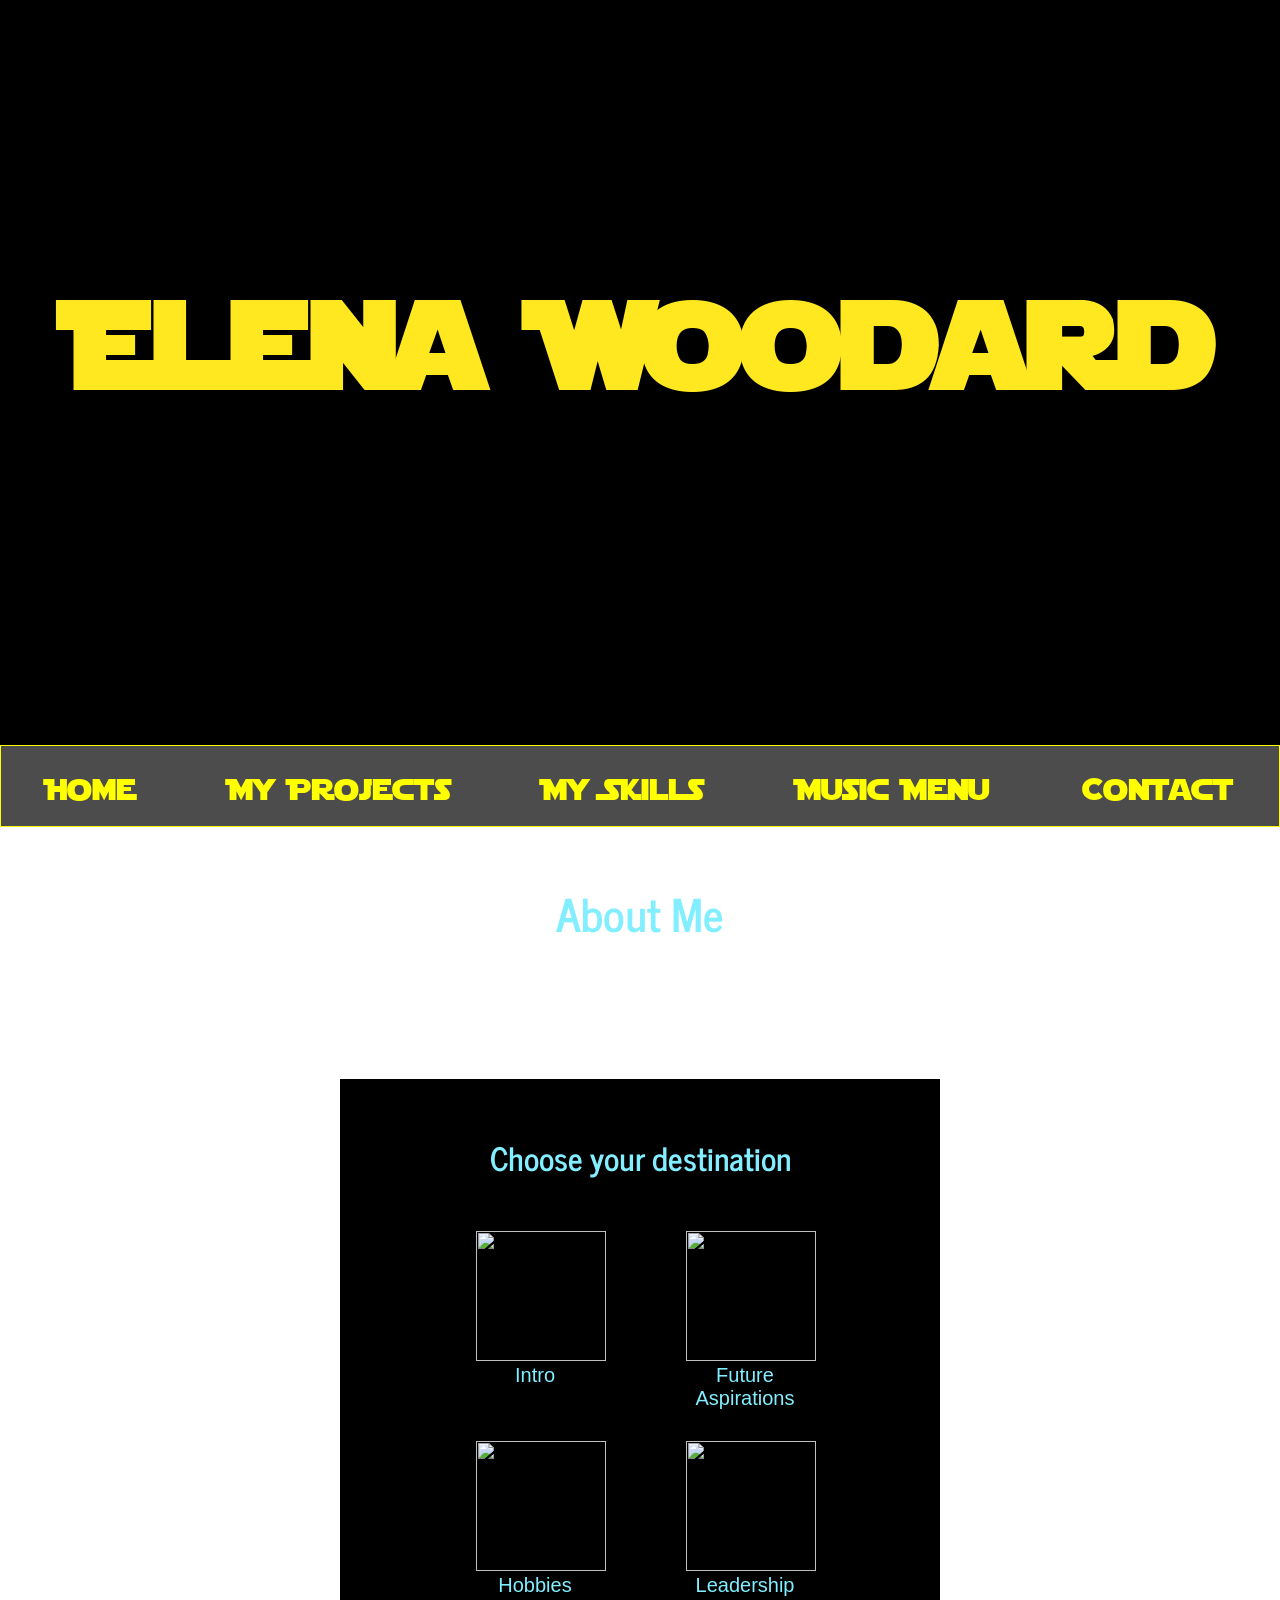
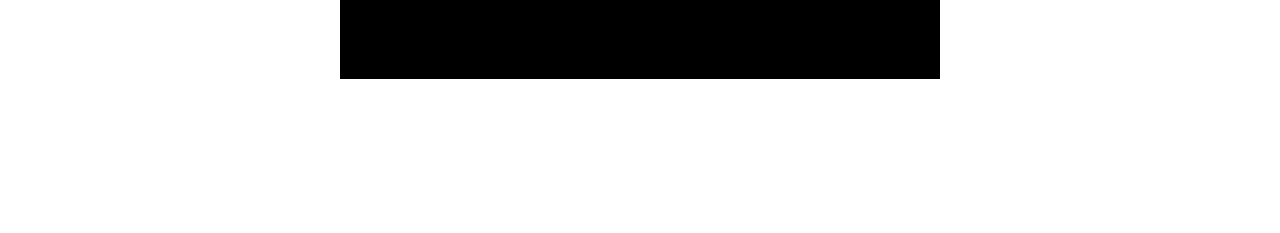
==== index.html @ 9b77328b "I added a picture, paragraph, and galaxy background to the upper section of the music menu. I also a" ====
<!DOCTYPE html>
<html>
    <head>
        <title>Elena's Star System</title>
        <link href="style.css" rel="stylesheet" type="text/css" />
        <link rel="preconnect" href="https://fonts.googleapis.com">
        <link rel="preconnect" href="https://fonts.gstatic.com" crossorigin>
        <link href="https://fonts.googleapis.com/css2?family=News+Cycle:wght@400;700&display=swap" rel="stylesheet">
    </head>
    <script defer src="script.js"></script>

    <body>
    <header>
        <h1 class="crawl">A long time ago in a galaxy far, far away...</h1>
        <h1 class="intro">Elena Woodard</h1>
    </header>
    <audio id="themeAudio">
        <source src="StarWarsTheme.mp3" type="audio/mpeg">
    </audio>
    <div class="navbar">
        <a class="navlink" href="index.html">Home</a>
        <a class="navlink" href="projects.html">My Projects</a>
        <a class="navlink" href="skills.html">My Skills</a>
        <a class="navlink" href="music.html">Music Menu</a>
        <a class="navlink" href="contact.html">Contact</a>
    </div>
</br>
    <h1 class="about">About Me</h1>
    <div class="starmap">
        <h1 class="destinationHeader">Choose your destination</h1>
    </br>
        <div class="starmapGrid">
            <button class="planetMustafar">
                <img src="https://holonet.imperialba.se/system/accounts/avatars/113/518/668/593/508/398/original/86c49f91ec657bc9.png">
                <span class="planetTag">Intro</span>
            </button>
            <button class="planetDeathStar">
                <img src="https://pngpix.com/images/hd/death-star-space-station-render-f3zigezsl8r755zq.jpg">
                <span class="planetTag">Future Aspirations</span>
            </button>
            <button class="planetTatooine">
                <img src="https://custom.swcombine.com/static/8/632-large-1675095606.png">
                <span class="planetTag">Hobbies</span>
            </button>
            <button class="planetNaboo">
                <img src="https://png.pngtree.com/png-vector/20231001/ourmid/pngtree-three-dimensional-3d-planet-earth-model-universe-decorative-pattern-cutout-png-image_10132295.png">
                <span class="planetTag">Leadership</span>
            </button>
        </div>

        <div class="mustafarScreen">
         </br>
         </br>
            <div class="mustafarContent">
            <img class="headshot" src="Elena Woodard_2.jpg">
           <div class="mustafarText">
            <h2>Hey, nice to meet you!</h2>
            <p>I'm Elena, an incoming senior at Signature School with a love for science and animals. This year, I'm trying my hand at computer science, a far cry from my normal work in biology and environmental science.</p>
           </div>
            </div>
        </br>
            <button class="backButtonMustafar">Go back</button>
        </div>

        <div class="deathStarScreen">
            <div class="deathStarContent">
            <img class="hellbender" src="hellbender-in-the-salamander-exhibit-of-the-tennessee-aquarium-1920x.jpg">
            <p>I plan on studying biology and environmental science in college before going on into a career in wildlife biology. I've already done some work in school, analyzing Indiana's dwindling eastern hellbender salamander population (pictured above).</p>
            </div>
        </br>
            <button class="backButtonDeathStar">Go back</button>
        </div>

        <div class="tatooineScreen">
            <div class="tatooineContent">
                <img class="gencon" src="gencon_2024.jpg">
                <p>On the side, I like to make my own costumes for Halloween and the annual GenCon in Indianapolis. Star Wars is a particular favorite of mine, as you can likely see by my themed portfolio.</p>
            </div>
        </br>
            <button class="backButtonTatooine">Go back</button>
        </div>

        <div class="nabooScreen">
            </br>
            </br>
            <div class="nabooContent">
            <img class="conservationHike" src="conservation_club_hike_2025.jpg">
            <p>At school, I'm the new vice president of our conservation club, where we raise money for local organizations, like Wesselman Woods, as well as global organizations, such as WaterAid. This marks my 4th year of active membership!</p>
            </div>
        </br>
            <button class="backButtonNaboo">Go back</button>
        </div>
    </div>
</br>
</br>
</br>
</body>
</html>
---- style.css ----
header {
    background-color: black;
    height: 325px;
    padding: 200px;
    margin: 0px;
    border: solid black 10px;
    color: #43a5cf;
    font-family: "News Cycle";
    font-size: 45px;
    text-align: left;
    position: relative;
}

.crawl {
    position: relative;
    top: -75px;
    opacity: 1;
    animation: fade-out 2s 5s forwards;
}

@keyframes fade-out {
    to {opacity: 0;}
}

@font-face {
    font-family: StarJedi;
    src: url('Starjedi.ttf') format('truetype');
    font-weight: normal;
    font-style: normal;
}

.intro {
    font-size: 120px;
    color: #ffe81f;
    text-align: center;
    opacity: 0;
    position: absolute;
    top: 150px;
    left: 0;
    right: 0;
    font-family: "StarJedi";
    animation: title-blast 0s 8s forwards;
}

@keyframes title-blast {
    to {opacity: 1;}
}

body {
    background-image: url('https://wallpapershome.com/images/pages/pic_v/27048.jpg');
    background-repeat: no-repeat;
    background-size: cover;
    background-position: center;
    background-attachment: scroll;
    min-height: 100vh;
    margin: 0px;
}

.navbar {
    background-color: rgba(0, 0, 0, 0.7);
    border: solid yellow 1px;
    height: 80px;
    color: yellow;
    display: flex;
    justify-content: space-around;
    align-items: center;
    font-family: "StarJedi";
}

.navlink {
    color: yellow;
    text-decoration: none;
    font-size: 30px;
    font-family: "StarJedi";
    opacity: 1;
    transition: color .3s ease-in-out;
}

.navlink:hover {
    color: #83EEFF;
}

.starmap {
    background-image: url('https://png.pngtree.com/png-vector/20241231/ourmid/pngtree-cybernetic-square-frame-digital-age-aesthetics-png-image_15002608.png');
    background-repeat: no-repeat;
    background-size: cover;
    color: #83EEFF;
    text-align:center;
    width: 800px;
    height: 800px;
    margin: 0 auto;
    padding: 100px;
    box-sizing: border-box;
    position: relative;
    padding: 130px;
    font-family: "News Cycle";
}

.starmap::before {
    content: '';
    position: absolute;
    top:100px;
    left: 100px;
    right: 100px;
    bottom: 100px;
    background-color: black;
    z-index: -1;
}

.about {
    color: #83EEFF;
    text-align: center;
    font-size: 45px;
    font-family: "News Cycle";
}

.starmapGrid {
    display: grid;
    grid-template-columns: repeat(2, 1fr);
    grid-template-rows: auto auto;
    gap: 80px;
    flex-wrap: wrap;
    justify-content: center;
    margin: 0 auto;
    width: fit-content;
}

.planetTag {
    font-size: 20px;
    color: #83EEFF;
}

.planetMustafar {
    width: 130px;
    height: 130px;
    background-color: transparent;
    border: none;
    text-align: center;
    transition: scale .3s ease-in-out;
}

.planetDeathStar {
    width: 130px;
    height: 130px;
    background-color: transparent;
    border: none;
    transition: scale .3s ease-in-out;
}

.planetTatooine {
    width: 130px;
    height: 130px;
    background-color: transparent;
    border: none;
    transition: scale .3s ease-in-out;
}

.planetNaboo {
    width: 130px;
    height: 130px;
    background-color: transparent;
    border: none;
    transition: scale .3s ease-in-out;
}

.planetMustafar img{
    width: 130px;
    height: 130px;
}

.planetDeathStar img{
    width: 130px;
    height: 130px;
}

.planetTatooine img{
    width: 130px;
    height: 130px;
}

.planetNaboo img{
    width: 130px;
    height: 130px;
}

.headshot {
    width: 250px;
    border: dashed #83EEFF 3px;
}

.mustafarScreen,
.deathStarScreen,
.nabooScreen,
.tatooineScreen {
    display: none;
}

.mustafarContent {
    display: flex;
    justify-content: center;
    margin: 0 auto;
    align-items: flex-start;
    gap: 20px;
}

.backButtonMustafar {
    font-size: 20px;
    width: 150px;
}

.mustafarText {
    display: flex;
    flex-direction: column;
    gap: 10px;
}

.mustafarText h2 {
    margin: 0;
    font-size: 30px;
}

.mustafarText p {
    margin: 0;
    font-size: 22px;
}

.hellbender {
    width: 350px;
    border: dashed #83EEFF 3px;
}

.deathStarContent h2 {
    font-size: 30px;
}

.deathStarContent p {
    font-size: 22px;
}

.backButtonDeathStar {
    font-size: 20px;
    width: 150px;
}

.gencon {
    width: 350px;
    border: dashed #83EEFF 3px;
}

.tatooineContent h2 {
    font-size: 30px;
}

.tatooineContent p {
    font-size: 22px;
}

.backButtonTatooine {
    font-size: 20px;
    width: 150px;
}

.conservationHike {
    width: 250px;
    border: dashed #83EEFF 3px;
}

.nabooContent {
    display: flex;
    justify-content: center;
    margin: 0 auto;
    align-items: flex-start;
    gap: 20px;
}

.nabooContent h2 {
    font-size: 30px;
}

.nabooContent p {
    font-size: 22px;
}

.backButtonNaboo {
    font-size: 20px;
    width: 150px;
}

.planetMustafar:hover {
    scale: 1.07;
}

.planetDeathStar:hover {
    scale: 1.07;
}

.planetTatooine:hover {
    scale: 1.07;
}

.planetNaboo:hover {
    scale: 1.07;
}

.contact {
    background-color: rgba(255, 255, 255, 0.7);
    height: 150px;
}

.projectScreen {
    align-items: center;
    text-align: center;
    display: flex;
    gap: 60px;
    justify-content: center;
    flex-wrap: wrap;
}

.projectBox {
    width: 375px;
    height: 450px;
    background-color: black;
    color: #83EEFF;
    align-items: center;
    text-align: center;
    padding: 20px;
    border-radius: 10px;
    transition: .4s box-shadow ease-in-out;
    transition: .4s scale ease-in-out;
}

.projectHeader {
    color: yellow;
    text-align: center;
    font-size: 42px;
}

.projectBox p {
    font-size: 25px;
}

.projectBox img{
    width: 375px;
    border-radius: 10px;
}

.projectBox:hover {
    scale: 1.03;
    box-shadow: 0px 0px 16px #83EEFF;
}

.skillScreen {
    align-items: center;
    text-align: center;
    display: flex;
    gap: 60px;
    justify-content: center;
    flex-wrap: wrap;
}

.skillBox {
    width: 325px;
    height: 450px;
    background-color: black;
    color: yellow;
    align-items: center;
    text-align: center;
    padding: 20px;
    border-radius: 10px;
    font-family: "StarJedi";
    font-size: 35px;
    transition: .4s box-shadow ease-in-out;
    transition: .4s scale ease-in-out;
}

.skillBox img {
    width: 300px;
    border-radius: 10px;
}

.skillBox:hover {
    scale: 1.03;
    box-shadow: 0px 0px 16px yellow;
}

.myMusic {
    color: #83EEFF;
    font-family: "News Cycle";
    text-align: center;
    background-color: black;
    height: 575px;
    margin: 0px;
    padding: 20px;
    background-image: url('galaxy_line.webp');
    background-repeat: no-repeat;
    opacity: 1;
    background-size: cover;
    background-position: center;
}

.myMusicContent {
    display: flex;
    justify-content: center;
    gap: 50px;
}

.myMusicContent img {
    width: 350px;
    border-radius: 10px;
}

.musicDivider {
    margin: 0px;
    border: solid #83EEFF 3px;
}

.violinParagraph {
    width: 550px;
    height: 325px;
    font-size: 25px;
    font-family: "News Cycle";
    border-radius: 10px;
    background-color: rgba(0, 0, 0, .7);
    padding: 40px;
    text-align: center;
}

.soundtrackMenu {
    color: #83EEFF;
    font-family: "News Cycle";
    text-align: center;
    height: 300px;
    margin: 0px;
    padding: 20px;
}
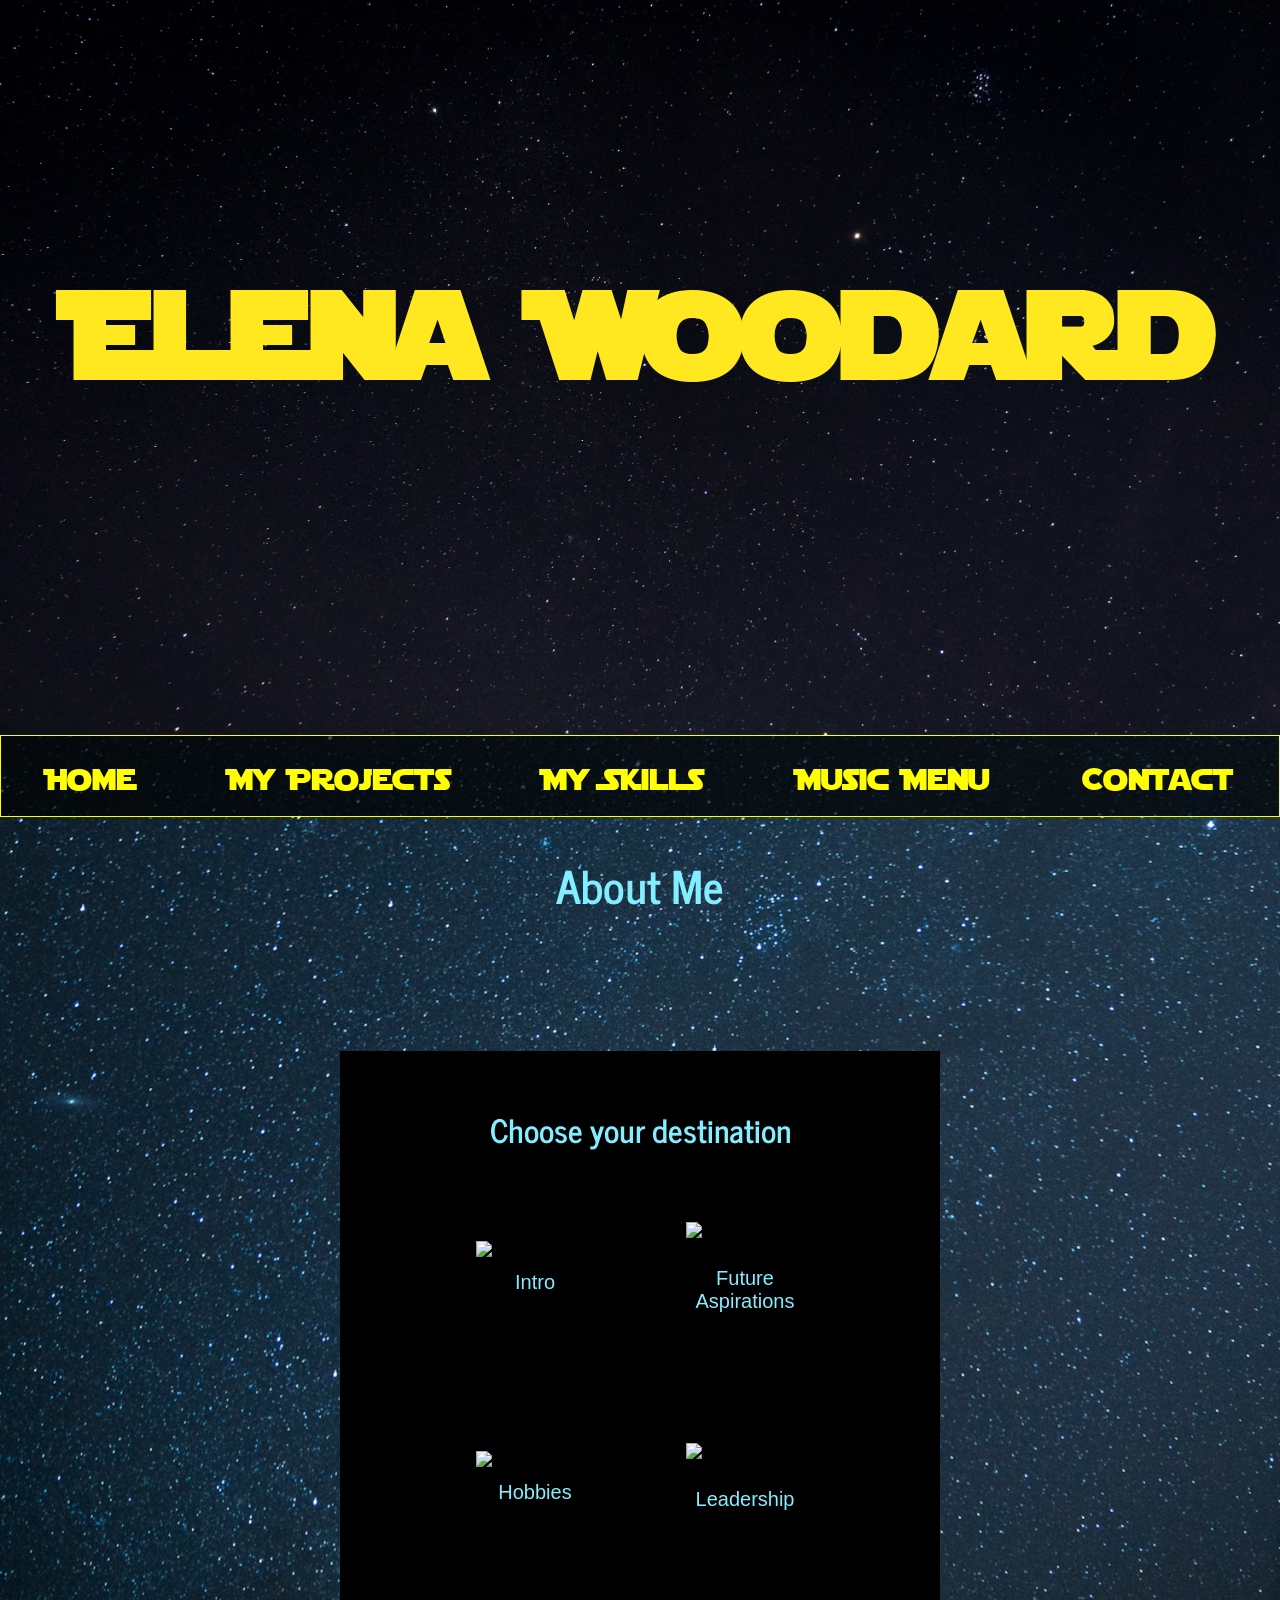
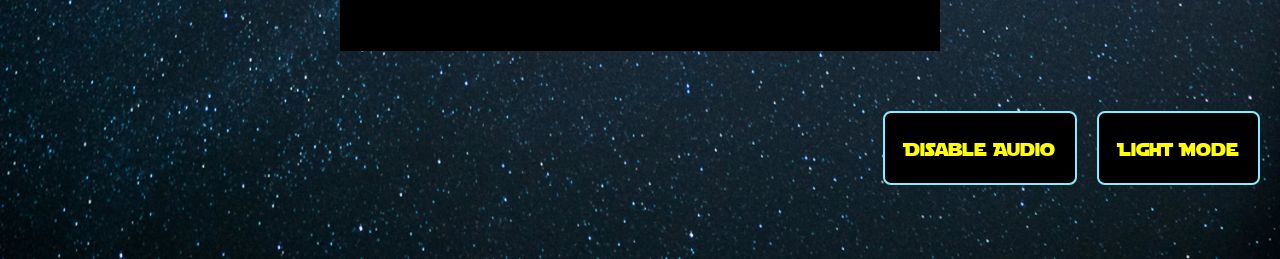
==== commit a9293374: "I finally got the music feature to play across the pages, and it can be played in the music menu!" ====
--- a/index.html
+++ b/index.html
@@ -10,40 +10,41 @@
     <script defer src="script.js"></script>
 
     <body>
-    <header>
+    <header class="movieScreen">
         <h1 class="crawl">A long time ago in a galaxy far, far away...</h1>
         <h1 class="intro">Elena Woodard</h1>
     </header>
-    <audio id="themeAudio">
+    <audio id="themeAudio" controls loop>
         <source src="StarWarsTheme.mp3" type="audio/mpeg">
     </audio>
     <div class="navbar">
-        <a class="navlink" href="index.html">Home</a>
-        <a class="navlink" href="projects.html">My Projects</a>
-        <a class="navlink" href="skills.html">My Skills</a>
-        <a class="navlink" href="music.html">Music Menu</a>
-        <a class="navlink" href="contact.html">Contact</a>
-    </div>
-</br>
+        <p class="homeNavlink">Home</p>
+        <p class="projectNavlink">My Projects</p>
+        <p class="skillNavlink">My Skills</p>
+        <p class="musicNavlink">Music Menu</p>
+        <p class="contactNavlink">Contact</p>
+    </div>
+
+<div class="homeBlock">
     <h1 class="about">About Me</h1>
     <div class="starmap">
         <h1 class="destinationHeader">Choose your destination</h1>
     </br>
         <div class="starmapGrid">
             <button class="planetMustafar">
-                <img src="https://holonet.imperialba.se/system/accounts/avatars/113/518/668/593/508/398/original/86c49f91ec657bc9.png">
+                <img alt="The red planet Mustafar" src="https://holonet.imperialba.se/system/accounts/avatars/113/518/668/593/508/398/original/86c49f91ec657bc9.png">
                 <span class="planetTag">Intro</span>
             </button>
             <button class="planetDeathStar">
-                <img src="https://pngpix.com/images/hd/death-star-space-station-render-f3zigezsl8r755zq.jpg">
+                <img alt="The Death Star in the process of being rebuilt" src="https://pngpix.com/images/hd/death-star-space-station-render-f3zigezsl8r755zq.jpg">
                 <span class="planetTag">Future Aspirations</span>
             </button>
             <button class="planetTatooine">
-                <img src="https://custom.swcombine.com/static/8/632-large-1675095606.png">
+                <img alt="The dusty desert planet Tatooine" src="https://custom.swcombine.com/static/8/632-large-1675095606.png">
                 <span class="planetTag">Hobbies</span>
             </button>
             <button class="planetNaboo">
-                <img src="https://png.pngtree.com/png-vector/20231001/ourmid/pngtree-three-dimensional-3d-planet-earth-model-universe-decorative-pattern-cutout-png-image_10132295.png">
+                <img alt="The blue and green planet Naboo" src="https://png.pngtree.com/png-vector/20231001/ourmid/pngtree-three-dimensional-3d-planet-earth-model-universe-decorative-pattern-cutout-png-image_10132295.png">
                 <span class="planetTag">Leadership</span>
             </button>
         </div>
@@ -52,7 +53,7 @@
          </br>
          </br>
             <div class="mustafarContent">
-            <img class="headshot" src="Elena Woodard_2.jpg">
+            <img alt="A headshot of Elena Woodard" class="headshot" src="Elena Woodard_2.jpg">
            <div class="mustafarText">
             <h2>Hey, nice to meet you!</h2>
             <p>I'm Elena, an incoming senior at Signature School with a love for science and animals. This year, I'm trying my hand at computer science, a far cry from my normal work in biology and environmental science.</p>
@@ -64,7 +65,7 @@
 
         <div class="deathStarScreen">
             <div class="deathStarContent">
-            <img class="hellbender" src="hellbender-in-the-salamander-exhibit-of-the-tennessee-aquarium-1920x.jpg">
+            <img alt="A brown salamander swimming in a tank" class="hellbender" src="hellbender-in-the-salamander-exhibit-of-the-tennessee-aquarium-1920x.jpg">
             <p>I plan on studying biology and environmental science in college before going on into a career in wildlife biology. I've already done some work in school, analyzing Indiana's dwindling eastern hellbender salamander population (pictured above).</p>
             </div>
         </br>
@@ -73,7 +74,7 @@
 
         <div class="tatooineScreen">
             <div class="tatooineContent">
-                <img class="gencon" src="gencon_2024.jpg">
+                <img alt="A girl wearing cosplay and posing with two other characters" class="gencon" src="gencon_2024.jpg">
                 <p>On the side, I like to make my own costumes for Halloween and the annual GenCon in Indianapolis. Star Wars is a particular favorite of mine, as you can likely see by my themed portfolio.</p>
             </div>
         </br>
@@ -84,13 +85,121 @@
             </br>
             </br>
             <div class="nabooContent">
-            <img class="conservationHike" src="conservation_club_hike_2025.jpg">
+            <img alt="A group of kids posing on a hiking trail" class="conservationHike" src="conservation_club_hike_2025.jpg">
             <p>At school, I'm the new vice president of our conservation club, where we raise money for local organizations, like Wesselman Woods, as well as global organizations, such as WaterAid. This marks my 4th year of active membership!</p>
             </div>
         </br>
             <button class="backButtonNaboo">Go back</button>
         </div>
     </div>
+</br>
+</br>
+</br>
+    <div class="featureMenu">
+            <button id="audioToggle" class="audioOff">Disable Audio</button>
+            <button id="modeToggle" class="lightMode">Light Mode</button>
+    </div>
+</div>
+
+<div class="projectBlock">
+    <h1 class="projectHeader">Here are the projects I've been working on!</h1>
+    </br>
+</br>
+    <div class="projectScreen">
+        <div class="projectBox">
+            <img alt="A website page displaying a service dog on the cover" class="projectPic" src="Screenshot 2026-06-26 155503.png">
+            <h2 class="projectName">City Service Dog Initiative</h2>
+            <p class="projectDescription">The front page for a website that advocates for the rights of service dog owners. No relation to an actual organization. This project utilizes HTML and CSS.</p>
+        </div>
+
+        <div class="projectBox">
+            <img alt="A videogame screen displaying a Pokemon" class="projectPic" src="Screenshot 2026-06-26 152902.png">
+            <h2 class="projectName">Pokemon: Catapult Edition</h2>
+            <p class="projectDescription">A mesh between a choose-your-own-adventure game and a Pokemon battle simulator! Choose your Pokemon and defeat your rival. This project utilizes HTML, CSS, and Javascript.</p>
+        </div>
+
+        <div class="projectBox">
+            <img alt="A buzzfeed quiz with a Star Wars theme" class="projectPic" src="Screenshot 2026-06-29 124651.png">
+            <h2 class="projectName">Lightsaber Color Quiz</h2>
+            <p class="projectDescription">Have you ever wondered what kind of lightsaber color you would have? Well, all you have to do is answer five questions to find out! This project utilizes HTML, CSS, and Javascript.</p>
+        </div>
+    </div>
+    </br>
+    </br>
+    </br>
+</div>
+
+<div class="skillBlock">
+    <h1>Just a few of the skills I've accumulated over the course of the Catapult internship</h1>
+</br>
+    <div class="skillScreen">
+        <div class="skillBox">
+            <img alt="The HTML logo" class="skillIcon" src="htmlLogo.png">
+            <h2 class="skillName">HTML</h2>
+        </div>
+
+        <div class="skillBox">
+            <img alt="The CSS logo" class="skillIcon" src="cssLogo.png">
+            <h2 class="skillName">CSS</h2>
+        </div>
+
+        <div class="skillBox">
+            <img alt="The Javascript logo" class="skillIcon" src="js-javascript-round-logo-icon-png-7017516947717339mnyf7eumy-removebg-preview.png">
+            <h2 class="skillName">Javascript</h2>
+        </div>
+    </div>
+</div>
+
+<div class="musicBlock">
+    <div class="myMusic">
+        <h1>On top of being a scientist, I'm also a passionate violinist!</h1>
+    </br>
+        <div class="myMusicContent">
+            <img alt="A girl playing the violin with an orchestra" src="EPYO_playing.jpg">
+            <p class="violinParagraph">I've been playing violin since I was 5 years old, and it's such an important part of my life. While I play for my school orchestra during the week, I also participate in the Evansville Philharmonic Youth Orchestra. The most recent addition to my orchestral activities is the Evansville Youth Music Collective, a student-run organization in which we visit nursing homes to put on concerts, giving donations to fund Alzheimer's research.</p>
+        </div>
+    </br>
+    </div>
+    <hr class="musicDivider">
+
+    <div class="soundtrackMenu">
+        <h1>What's the best part of the Star Wars films? The music!</h1>
+        <p>Click here to check out some pieces from my favorite soundtracks.</p>
+        <div class="soundtrackButtons">
+            <button class="soundtrackButton1">
+                <img alt="The outline of the Millenium Falcon, a spaceship" src="falconIcon.png">
+                <h3 class="soundtrackHeader1">Currently playing...</h3>
+            </button>
+            <button class="soundtrackButton2">
+                <img alt="The outline of Darth Vader's helmet" src="Darth-Vader-icon.png">
+                <h3 class="soundtrackHeader2">Battle of the Heroes</h3>
+            </button>
+            <button class="soundtrackButton3">
+                <img alt="The outline of R2D2, a robot" src="r2d2Icon.png">
+                <h3 class="soundtrackHeader3">Princess Leia's Theme</h3>
+            </button>
+            <button class="soundtrackButton4">
+                <img alt="The outline of BB8, a robot" src="bb8-Icon.png">
+                <h3 class="soundtrackHeader4">Rey's Theme</h3>
+            </button>
+        </div>
+    </div>
+</div>
+
+<div class="contactBlock">
+    <h1>Want to reach out?</h1>
+    <div class="contactScreen">
+        <div class="contactForm">
+        <h4>Name (first and last)</h4>
+        <input type="text" class="nameInput" placeholder="Ex: Leia Organa"></input>
+        <h4>Email</h4>
+        <input type="text" class="emailInput" placeholder="Ex: LeiaOrgana@gmail.com"></input>
+        <h4>Message</h4>
+        <input type="text" class="messageInput" placeholder="Ex: Help me Obi-Wan Kenobi, you're my only hope."></input>
+        </div>
+    </div>
+</div>
+
 </br>
 </br>
 </br>
--- a/style.css
+++ b/style.css
@@ -1,9 +1,11 @@
 header {
     background-color: black;
-    height: 325px;
+    background-image: url('starrysky.avif');
+    background-repeat: no-repeat;
+    background-size: cover;
+    height: 335px;
     padding: 200px;
     margin: 0px;
-    border: solid black 10px;
     color: #43a5cf;
     font-family: "News Cycle";
     font-size: 45px;
@@ -46,8 +48,12 @@
     to {opacity: 1;}
 }
 
+audio {
+    display: none;
+}
+
 body {
-    background-image: url('https://wallpapershome.com/images/pages/pic_v/27048.jpg');
+    background-image: url('star1.avif');
     background-repeat: no-repeat;
     background-size: cover;
     background-position: center;
@@ -56,6 +62,14 @@
     margin: 0px;
 }
 
+.projectBlock,
+.skillBlock,
+.musicBlock,
+.contactBlock {
+    display: none;
+    margin: 0px;
+}
+
 .navbar {
     background-color: rgba(0, 0, 0, 0.7);
     border: solid yellow 1px;
@@ -65,9 +79,10 @@
     justify-content: space-around;
     align-items: center;
     font-family: "StarJedi";
-}
-
-.navlink {
+    margin: 0px;
+}
+
+.homeNavlink {
     color: yellow;
     text-decoration: none;
     font-size: 30px;
@@ -76,7 +91,59 @@
     transition: color .3s ease-in-out;
 }
 
-.navlink:hover {
+.projectNavlink {
+    color: yellow;
+    text-decoration: none;
+    font-size: 30px;
+    font-family: "StarJedi";
+    opacity: 1;
+    transition: color .3s ease-in-out;
+}
+
+.skillNavlink {
+    color: yellow;
+    text-decoration: none;
+    font-size: 30px;
+    font-family: "StarJedi";
+    opacity: 1;
+    transition: color .3s ease-in-out;
+}
+
+.musicNavlink {
+    color: yellow;
+    text-decoration: none;
+    font-size: 30px;
+    font-family: "StarJedi";
+    opacity: 1;
+    transition: color .3s ease-in-out;
+}
+
+.contactNavlink {
+    color: yellow;
+    text-decoration: none;
+    font-size: 30px;
+    font-family: "StarJedi";
+    opacity: 1;
+    transition: color .3s ease-in-out;
+}
+
+.homeNavlink:hover {
+    color: #83EEFF;
+}
+
+.projectNavlink:hover {
+    color: #83EEFF;
+}
+
+.skillNavlink:hover {
+    color: #83EEFF;
+}
+
+.musicNavlink:hover {
+    color: #83EEFF;
+}
+
+.contactNavlink:hover {
     color: #83EEFF;
 }
 
@@ -302,9 +369,38 @@
     scale: 1.07;
 }
 
-.contact {
-    background-color: rgba(255, 255, 255, 0.7);
-    height: 150px;
+.homeBlock {
+    position: relative;
+}
+
+.featureMenu {
+    position: absolute;
+    bottom: 20px;
+    right: 20px;
+    display: flex;
+    gap: 20px;
+}
+
+.audioOff,
+.lightMode {
+    padding: 20px;
+    border-radius: 8px;
+    border: solid #83EEFF 2px;
+    background-color: black;
+    color: yellow;
+    font-family: "StarJedi";
+    font-size: 18px;
+}
+
+.audioOn,
+.darkMode {
+    padding: 20px;
+    border-radius: 8px;
+    border: solid #83EEFF 2px;
+    background-color: black;
+    color: yellow;
+    font-family: "StarJedi";
+    font-size: 18px;
 }
 
 .projectScreen {
@@ -429,7 +525,79 @@
     color: #83EEFF;
     font-family: "News Cycle";
     text-align: center;
-    height: 300px;
+    height: 400px;
     margin: 0px;
     padding: 20px;
+}
+
+.soundtrackButtons {
+    display: flex;
+    justify-content: center;
+    gap: 40px;
+}
+
+.soundtrackButton1 {
+    padding: 20px;
+    width: 200px;
+    height: 265px;
+    background-color: rgba(255, 255, 255, .7);
+    border-radius: 10px;
+    font-size: 18px;
+    transition: .3s box-shadow ease-in-out;
+    transition: .3s scale ease-in-out;
+    color: red;
+}
+
+.soundtrackButton2,
+.soundtrackButton3,
+.soundtrackButton4 {
+    padding: 20px;
+    width: 200px;
+    height: 265px;
+    background-color: rgba(255, 255, 255, .7);
+    border-radius: 10px;
+    font-size: 18px;
+    transition: .3s box-shadow ease-in-out;
+    transition: .3s scale ease-in-out;
+}
+
+.soundtrackButton1:hover,
+.soundtrackButton2:hover,
+.soundtrackButton3:hover,
+.soundtrackButton4:hover {
+    scale: 1.03;
+    box-shadow: 0px 0px 16px #83EEFF;
+}
+
+.soundtrackButton1 img,
+.soundtrackButton2 img,
+.soundtrackButton3 img,
+.soundtrackButton4 img {
+    width: auto;
+    height: 150px;
+}
+
+.contactForm {
+    width: 800px;
+    height: 485px;
+    font-size: 18px;
+    font-family: "News Cycle";
+    border-radius: 10px;
+    background-color: rgba(255, 255, 255, .7);
+    padding: 25px;
+    margin: 0 auto;
+}
+
+.nameInput,
+.emailInput {
+    width: 475px;
+    height: auto;
+    font-size: 14px;
+}
+
+.messageInput {
+    display: block;
+    width: 475px;
+    height: auto;
+    font-size: 14px;
 }
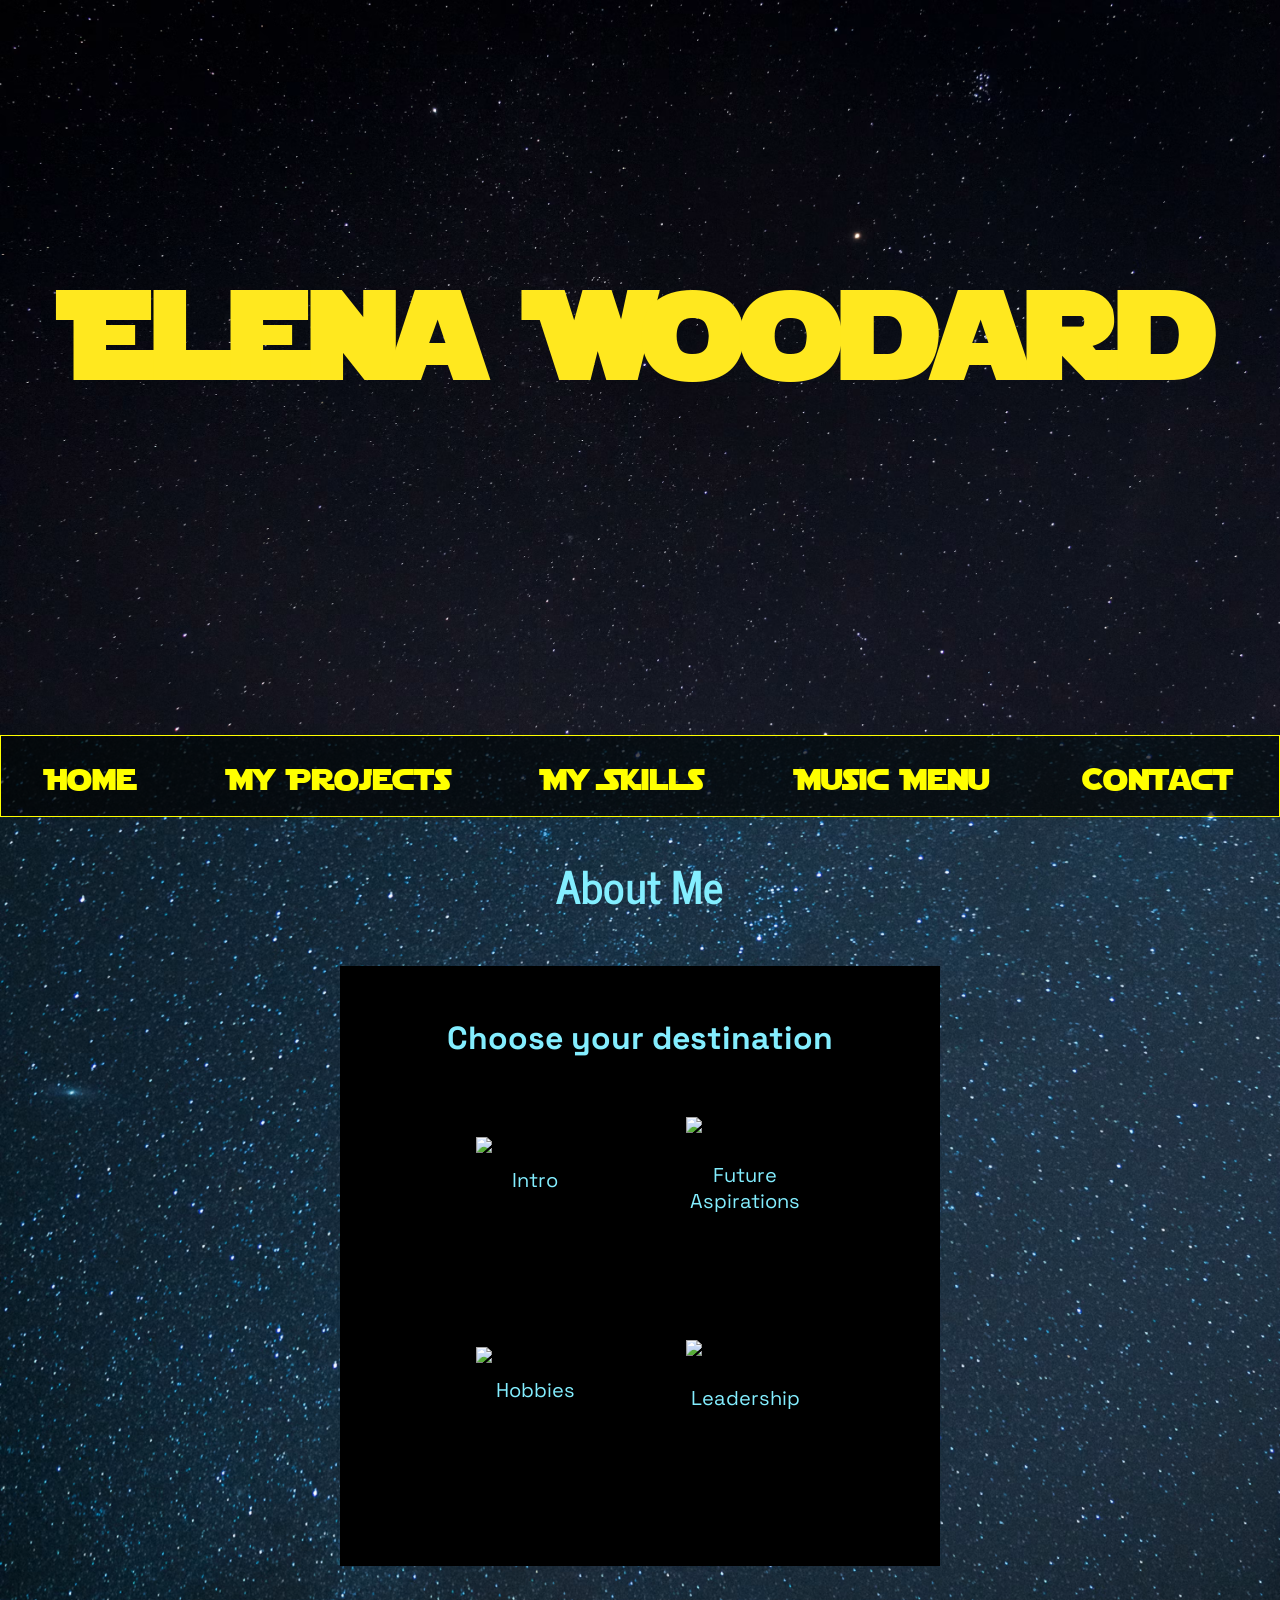
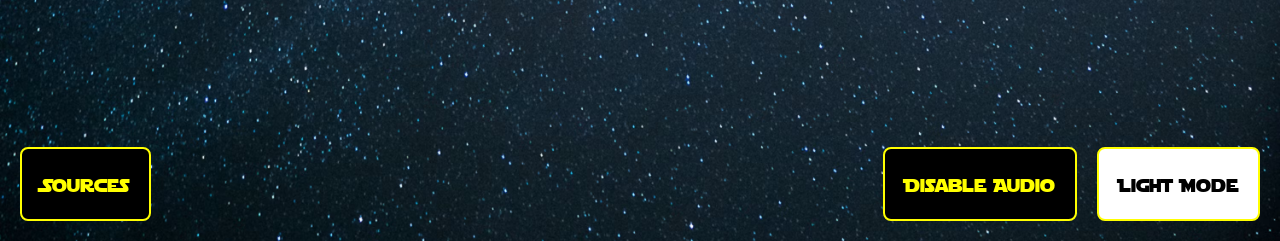
==== commit 31d9804d: "I made progress towards adding a light mode and dark mode, and I almost finished the contact page." ====
--- a/index.html
+++ b/index.html
@@ -6,6 +6,7 @@
         <link rel="preconnect" href="https://fonts.googleapis.com">
         <link rel="preconnect" href="https://fonts.gstatic.com" crossorigin>
         <link href="https://fonts.googleapis.com/css2?family=News+Cycle:wght@400;700&display=swap" rel="stylesheet">
+        <link href="https://fonts.googleapis.com/css2?family=Space+Grotesk:wght@300..700&display=swap" rel="stylesheet">
     </head>
     <script defer src="script.js"></script>
 
@@ -94,11 +95,16 @@
     </div>
 </br>
 </br>
-</br>
+    <button class="citeButton">Sources</button>
     <div class="featureMenu">
-            <button id="audioToggle" class="audioOff">Disable Audio</button>
+            <button class="audioOff">Disable Audio</button>
+            <button class="audioOn">Enable Audio</button>
             <button id="modeToggle" class="lightMode">Light Mode</button>
-    </div>
+            <button class="darkMode">Dark Mode</button>
+    </div>
+</br>
+</br>
+</br>
 </div>
 
 <div class="projectBlock">
@@ -106,23 +112,29 @@
     </br>
 </br>
     <div class="projectScreen">
+        <a class="projectLink" href="https://ewoodard927.github.io/city-service-dog-initiative/">
         <div class="projectBox">
             <img alt="A website page displaying a service dog on the cover" class="projectPic" src="Screenshot 2026-06-26 155503.png">
             <h2 class="projectName">City Service Dog Initiative</h2>
             <p class="projectDescription">The front page for a website that advocates for the rights of service dog owners. No relation to an actual organization. This project utilizes HTML and CSS.</p>
         </div>
-
+        </a>
+
+        <a class="projectLink" href="https://ewoodard927.github.io/pokemon-catapult-edition/">
         <div class="projectBox">
             <img alt="A videogame screen displaying a Pokemon" class="projectPic" src="Screenshot 2026-06-26 152902.png">
             <h2 class="projectName">Pokemon: Catapult Edition</h2>
             <p class="projectDescription">A mesh between a choose-your-own-adventure game and a Pokemon battle simulator! Choose your Pokemon and defeat your rival. This project utilizes HTML, CSS, and Javascript.</p>
         </div>
-
+        </a>
+
+        <a class="projectLink" href="https://ewoodard927.github.io/lightsaber-color-quiz/">
         <div class="projectBox">
             <img alt="A buzzfeed quiz with a Star Wars theme" class="projectPic" src="Screenshot 2026-06-29 124651.png">
             <h2 class="projectName">Lightsaber Color Quiz</h2>
             <p class="projectDescription">Have you ever wondered what kind of lightsaber color you would have? Well, all you have to do is answer five questions to find out! This project utilizes HTML, CSS, and Javascript.</p>
         </div>
+        </a>
     </div>
     </br>
     </br>
@@ -130,7 +142,7 @@
 </div>
 
 <div class="skillBlock">
-    <h1>Just a few of the skills I've accumulated over the course of the Catapult internship</h1>
+    <h1 class="skillHeader">Here are the computer languages I'm proficient in.</h1>
 </br>
     <div class="skillScreen">
         <div class="skillBox">
@@ -148,6 +160,9 @@
             <h2 class="skillName">Javascript</h2>
         </div>
     </div>
+</br>
+</br>
+</br>
 </div>
 
 <div class="musicBlock">
@@ -183,25 +198,36 @@
                 <h3 class="soundtrackHeader4">Rey's Theme</h3>
             </button>
         </div>
+        <p class="audioAlert">Your audio has been disabled. Enable your audio to listen to the available soundtracks.</p>
     </div>
 </div>
 
 <div class="contactBlock">
-    <h1>Want to reach out?</h1>
+</br>
     <div class="contactScreen">
         <div class="contactForm">
         <h4>Name (first and last)</h4>
-        <input type="text" class="nameInput" placeholder="Ex: Leia Organa"></input>
+        <textarea type="text" class="nameInput" placeholder="Ex: Leia Organa"></textarea>
         <h4>Email</h4>
-        <input type="text" class="emailInput" placeholder="Ex: LeiaOrgana@gmail.com"></input>
+        <textarea type="text" class="emailInput" placeholder="Ex: LeiaOrgana@gmail.com"></textarea>
+        <form action="mailto:ElenaWoodard27@gmail.com? &body=" method="post" enctyle="text/plain">
         <h4>Message</h4>
-        <input type="text" class="messageInput" placeholder="Ex: Help me Obi-Wan Kenobi, you're my only hope."></input>
-        </div>
-    </div>
-</div>
-
-</br>
-</br>
-</br>
+        <textarea type="text" class="messageInput" placeholder="Ex: Help me Obi-Wan Kenobi, you're my only hope."></textarea>
+        </br>
+        <button class="sendEmail">Send</button>
+        </form>
+        </div>
+        <div class="contactInfo">
+            <img alt="Princess Leia giving Death Star plans to R2D2" src="leia_r2d2.webp">
+            <h1>Don't hesitate to reach out!</h1>
+            <p>Phone: (812)660-2695</p>
+            <p>Email: ElenaWoodard27@gmail.com</p>
+            <p>Github: <a href="https://github.com/EWoodard927">My Github</a></p>
+        </div>
+    </div>
+</br>
+</br>
+</br>
+</div>
 </body>
 </html>
--- a/style.css
+++ b/style.css
@@ -159,8 +159,9 @@
     padding: 100px;
     box-sizing: border-box;
     position: relative;
+    bottom: 85px;
     padding: 130px;
-    font-family: "News Cycle";
+    font-family: "Space Grotesk";
 }
 
 .starmap::before {
@@ -195,6 +196,7 @@
 .planetTag {
     font-size: 20px;
     color: #83EEFF;
+    font-family: "Space Grotesk";
 }
 
 .planetMustafar {
@@ -279,6 +281,7 @@
     display: flex;
     flex-direction: column;
     gap: 10px;
+    font-family: "Space Grotesk";
 }
 
 .mustafarText h2 {
@@ -298,10 +301,12 @@
 
 .deathStarContent h2 {
     font-size: 30px;
+    font-family: "Space Grotesk";
 }
 
 .deathStarContent p {
     font-size: 22px;
+    font-family: "Space Grotesk";
 }
 
 .backButtonDeathStar {
@@ -316,10 +321,12 @@
 
 .tatooineContent h2 {
     font-size: 30px;
+    font-family: "Space Grotesk";
 }
 
 .tatooineContent p {
     font-size: 22px;
+    font-family: "Space Grotesk";
 }
 
 .backButtonTatooine {
@@ -338,6 +345,7 @@
     margin: 0 auto;
     align-items: flex-start;
     gap: 20px;
+    font-family: "Space Grotesk";
 }
 
 .nabooContent h2 {
@@ -374,33 +382,80 @@
 }
 
 .featureMenu {
+    display: flex;
     position: absolute;
     bottom: 20px;
     right: 20px;
-    display: flex;
     gap: 20px;
+}
+
+.citeButton {
+    position: absolute;
+    bottom: 20px;
+    left: 20px;
+    padding: 20px;
+    border-radius: 8px;
+    border: solid yellow 2px;
+    background-color: black;
+    color: yellow;
+    font-family: "StarJedi";
+    font-size: 18px;
+    transition: .4s box-shadow ease-in-out;
+    transition: .4s scale ease-in-out;
 }
 
 .audioOff,
 .lightMode {
     padding: 20px;
     border-radius: 8px;
-    border: solid #83EEFF 2px;
-    background-color: black;
-    color: yellow;
+    border: solid yellow 2px;
     font-family: "StarJedi";
     font-size: 18px;
+    transition: .4s box-shadow ease-in-out;
+    transition: .4s scale ease-in-out;
+}
+
+.audioOff {
+    background-color: black;
+    color: yellow;
+}
+
+.lightMode {
+    background-color: white;
+    color: black;
 }
 
 .audioOn,
 .darkMode {
     padding: 20px;
     border-radius: 8px;
-    border: solid #83EEFF 2px;
+    border: solid yellow 2px;
     background-color: black;
     color: yellow;
     font-family: "StarJedi";
     font-size: 18px;
+    display: none;
+    transition: .4s box-shadow ease-in-out;
+    transition: .4s scale ease-in-out;
+}
+
+.darkMode {
+    display: "none";
+}
+
+.audioOff:hover,
+.lightMode:hover,
+.audioOn:hover,
+.darkMode:hover,
+.citeButton:hover {
+    scale: 1.03;
+    box-shadow: 0px 0px 16px yellow;
+}
+
+.audioAlert {
+    display: none;
+    color: red;
+    font-family: "Space Grotesk";
 }
 
 .projectScreen {
@@ -423,21 +478,24 @@
     border-radius: 10px;
     transition: .4s box-shadow ease-in-out;
     transition: .4s scale ease-in-out;
+    font-family: "Space Grotesk";
 }
 
 .projectHeader {
     color: yellow;
     text-align: center;
     font-size: 42px;
+    font-family: "Space Grotesk";
 }
 
 .projectBox p {
-    font-size: 25px;
+    font-size: 22px;
 }
 
 .projectBox img{
     width: 375px;
     border-radius: 10px;
+    border: solid black 3px;
 }
 
 .projectBox:hover {
@@ -445,6 +503,10 @@
     box-shadow: 0px 0px 16px #83EEFF;
 }
 
+.projectLink {
+    text-decoration: none;
+}
+
 .skillScreen {
     align-items: center;
     text-align: center;
@@ -454,6 +516,13 @@
     flex-wrap: wrap;
 }
 
+.skillHeader {
+    color: yellow;
+    text-align: center;
+    font-size: 42px;
+    font-family: "Space Grotesk";
+}
+
 .skillBox {
     width: 325px;
     height: 450px;
@@ -481,7 +550,7 @@
 
 .myMusic {
     color: #83EEFF;
-    font-family: "News Cycle";
+    font-family: "Space Grotesk";
     text-align: center;
     background-color: black;
     height: 575px;
@@ -514,7 +583,7 @@
     width: 550px;
     height: 325px;
     font-size: 25px;
-    font-family: "News Cycle";
+    font-family: "Space Grotesk";
     border-radius: 10px;
     background-color: rgba(0, 0, 0, .7);
     padding: 40px;
@@ -523,11 +592,19 @@
 
 .soundtrackMenu {
     color: #83EEFF;
-    font-family: "News Cycle";
-    text-align: center;
-    height: 400px;
+    font-family: "Space Grotesk";;
+    text-align: center;
+    height: 500px;
     margin: 0px;
     padding: 20px;
+}
+
+.soundtrackMenu h1 {
+    font-size: 38px;
+}
+
+.soundtrackMenu p {
+    font-size: 25px;
 }
 
 .soundtrackButtons {
@@ -539,10 +616,10 @@
 .soundtrackButton1 {
     padding: 20px;
     width: 200px;
-    height: 265px;
+    height: 275px;
     background-color: rgba(255, 255, 255, .7);
     border-radius: 10px;
-    font-size: 18px;
+    font-size: 20px;
     transition: .3s box-shadow ease-in-out;
     transition: .3s scale ease-in-out;
     color: red;
@@ -553,10 +630,10 @@
 .soundtrackButton4 {
     padding: 20px;
     width: 200px;
-    height: 265px;
+    height: 275px;
     background-color: rgba(255, 255, 255, .7);
     border-radius: 10px;
-    font-size: 18px;
+    font-size: 20px;
     transition: .3s box-shadow ease-in-out;
     transition: .3s scale ease-in-out;
 }
@@ -577,15 +654,54 @@
     height: 150px;
 }
 
-.contactForm {
-    width: 800px;
-    height: 485px;
+.contactBlock {
+    height: 700px;
+}
+
+.contactScreen {
+    width: 900px;
+    height: 600px;
     font-size: 18px;
-    font-family: "News Cycle";
+    font-family: "Space Grotesk";
     border-radius: 10px;
     background-color: rgba(255, 255, 255, .7);
     padding: 25px;
     margin: 0 auto;
+    display: flex;
+    gap: 30px;
+}
+
+.contactForm {
+    width: 500px;
+}
+
+.sendEmail {
+    padding: 20px;
+    border-radius: 8px;
+    border: solid yellow 2px;
+    background-color: black;
+    color: yellow;
+    font-family: "StarJedi";
+    font-size: 18px;
+    transition: .4s box-shadow ease-in-out;
+    transition: .4s scale ease-in-out;
+    align-items: center;
+    text-align: center;
+}
+
+.sendEmail:hover {
+    scale: 1.03;
+    box-shadow: 0px 0px 16px yellow;
+}
+
+.contactInfo {
+    display: column;
+}
+
+.contactInfo img {
+    width: 375px;
+    align-items: center;
+    text-align: center;
 }
 
 .nameInput,
@@ -598,6 +714,6 @@
 .messageInput {
     display: block;
     width: 475px;
-    height: auto;
+    height: 200px;
     font-size: 14px;
 }
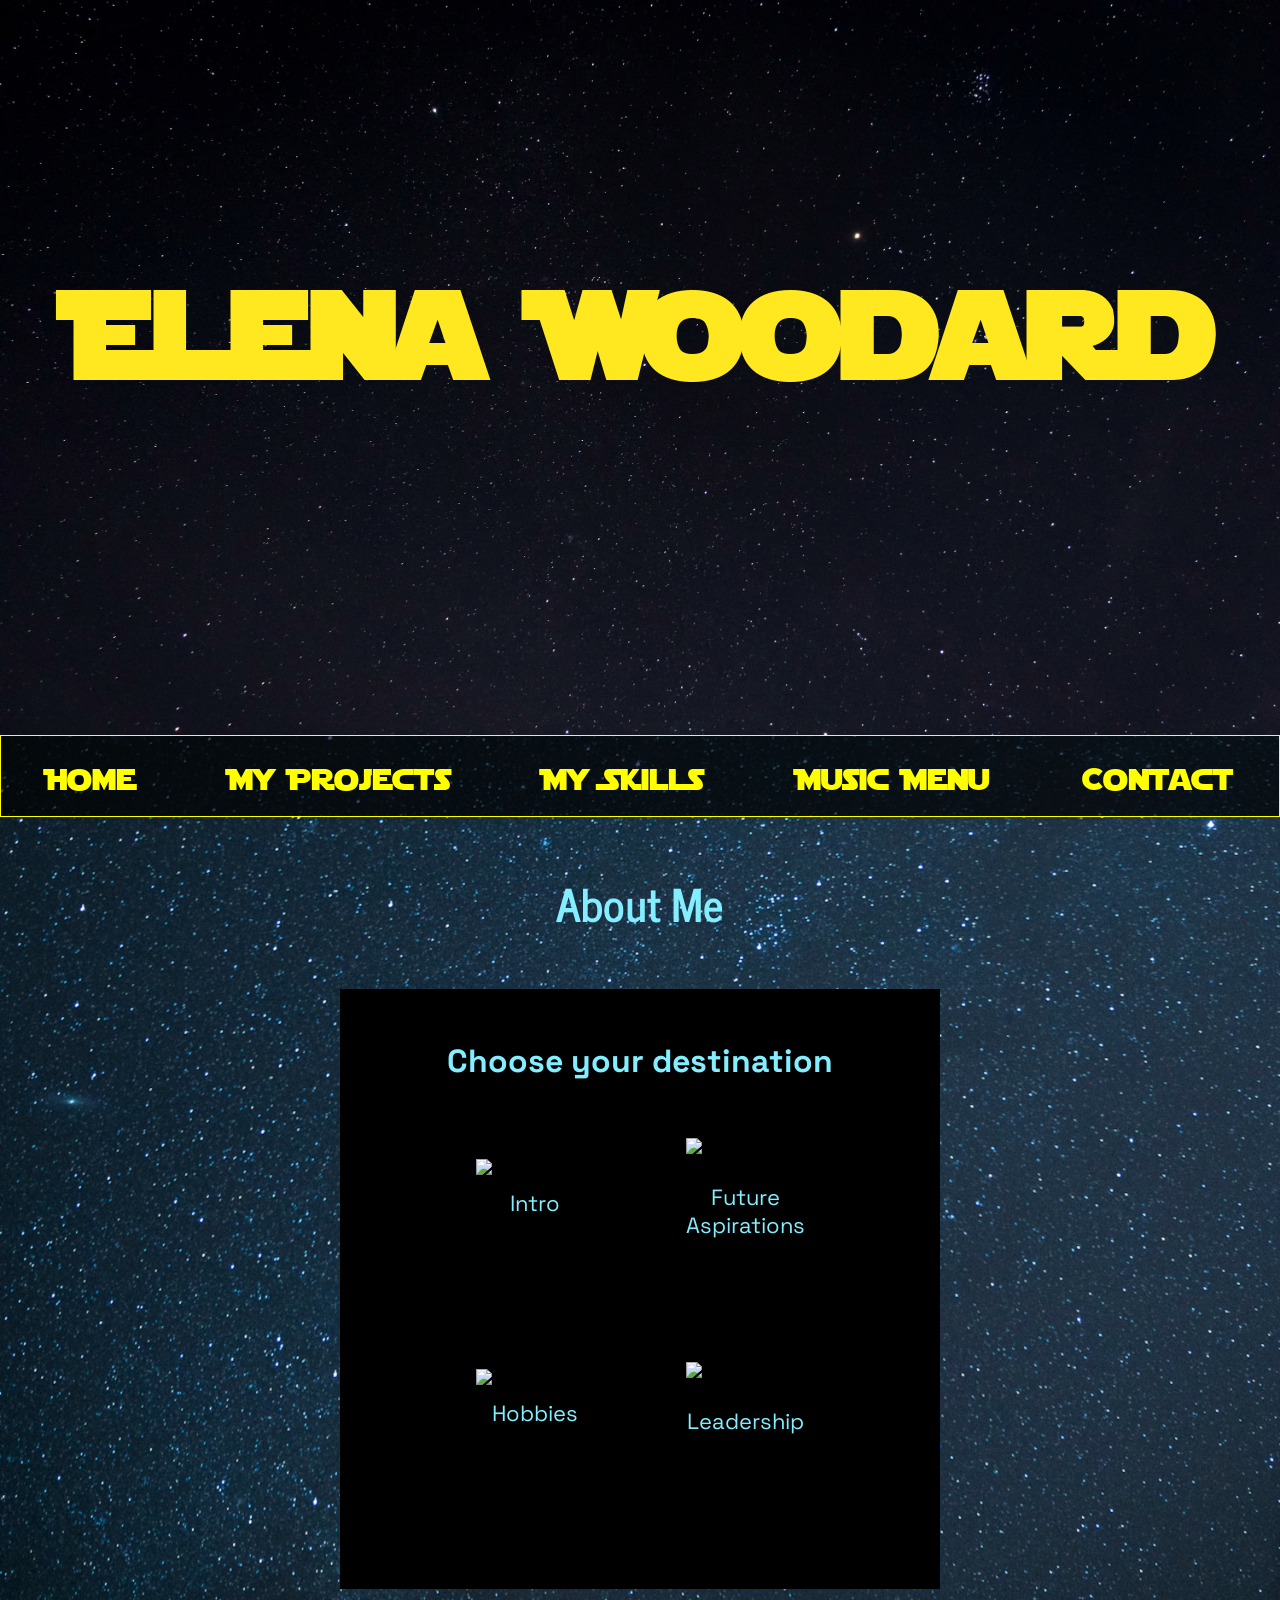
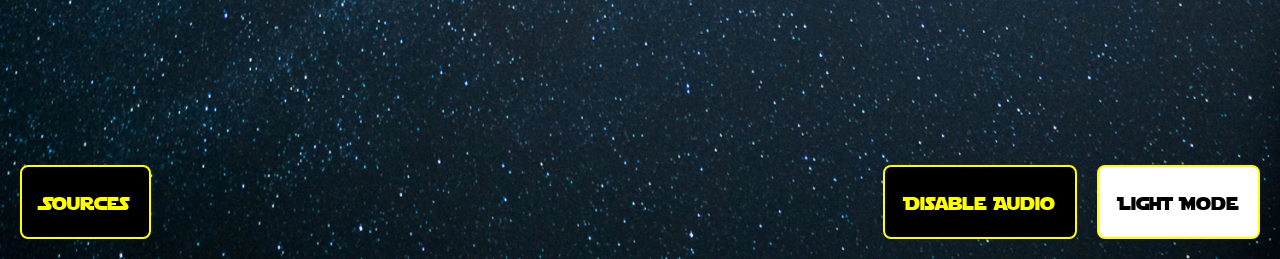
==== commit 7a50f6ce: "I made the contact page functional, finished the light mode, and made the font on the about me secti" ====
--- a/index.html
+++ b/index.html
@@ -27,6 +27,7 @@
     </div>
 
 <div class="homeBlock">
+</br>
     <h1 class="about">About Me</h1>
     <div class="starmap">
         <h1 class="destinationHeader">Choose your destination</h1>
@@ -57,7 +58,7 @@
             <img alt="A headshot of Elena Woodard" class="headshot" src="Elena Woodard_2.jpg">
            <div class="mustafarText">
             <h2>Hey, nice to meet you!</h2>
-            <p>I'm Elena, an incoming senior at Signature School with a love for science and animals. This year, I'm trying my hand at computer science, a far cry from my normal work in biology and environmental science.</p>
+            <p>I'm Elena, an incoming senior at Signature School. I have a love for wildlife biology, but I'm also interested in the technological aspects of the field, such as satellite imagery.</p>
            </div>
             </div>
         </br>
@@ -67,7 +68,7 @@
         <div class="deathStarScreen">
             <div class="deathStarContent">
             <img alt="A brown salamander swimming in a tank" class="hellbender" src="hellbender-in-the-salamander-exhibit-of-the-tennessee-aquarium-1920x.jpg">
-            <p>I plan on studying biology and environmental science in college before going on into a career in wildlife biology. I've already done some work in school, analyzing Indiana's dwindling eastern hellbender salamander population (pictured above).</p>
+            <p>I plan on studying biology and environmental science in college before pursuing a career in wildlife biology. I've already done research analyzing Indiana's dwindling hellbender salamander population (pictured above).</p>
             </div>
         </br>
             <button class="backButtonDeathStar">Go back</button>
@@ -108,6 +109,7 @@
 </div>
 
 <div class="projectBlock">
+</br>
     <h1 class="projectHeader">Here are the projects I've been working on!</h1>
     </br>
 </br>
@@ -142,6 +144,7 @@
 </div>
 
 <div class="skillBlock">
+</br>
     <h1 class="skillHeader">Here are the computer languages I'm proficient in.</h1>
 </br>
     <div class="skillScreen">
@@ -167,7 +170,7 @@
 
 <div class="musicBlock">
     <div class="myMusic">
-        <h1>On top of being a scientist, I'm also a passionate violinist!</h1>
+        <h1 class="musicHeader">On top of being a scientist, I'm also a passionate violinist!</h1>
     </br>
         <div class="myMusicContent">
             <img alt="A girl playing the violin with an orchestra" src="EPYO_playing.jpg">
--- a/style.css
+++ b/style.css
@@ -159,19 +159,21 @@
     padding: 100px;
     box-sizing: border-box;
     position: relative;
-    bottom: 85px;
+    bottom: 80px;
     padding: 130px;
     font-family: "Space Grotesk";
-}
+    --starmap-before-bg: black;
+}
+
 
 .starmap::before {
-    content: '';
+    content:'';
     position: absolute;
     top:100px;
     left: 100px;
     right: 100px;
     bottom: 100px;
-    background-color: black;
+    background-color: var(--starmap-before-bg);
     z-index: -1;
 }
 
@@ -194,7 +196,7 @@
 }
 
 .planetTag {
-    font-size: 20px;
+    font-size: 22px;
     color: #83EEFF;
     font-family: "Space Grotesk";
 }
@@ -291,7 +293,7 @@
 
 .mustafarText p {
     margin: 0;
-    font-size: 22px;
+    font-size: 24px;
 }
 
 .hellbender {
@@ -305,7 +307,7 @@
 }
 
 .deathStarContent p {
-    font-size: 22px;
+    font-size: 24px;
     font-family: "Space Grotesk";
 }
 
@@ -315,7 +317,7 @@
 }
 
 .gencon {
-    width: 350px;
+    width: 325px;
     border: dashed #83EEFF 3px;
 }
 
@@ -325,7 +327,7 @@
 }
 
 .tatooineContent p {
-    font-size: 22px;
+    font-size: 24px;
     font-family: "Space Grotesk";
 }
 
@@ -353,7 +355,7 @@
 }
 
 .nabooContent p {
-    font-size: 22px;
+    font-size: 24px;
 }
 
 .backButtonNaboo {
@@ -561,6 +563,18 @@
     opacity: 1;
     background-size: cover;
     background-position: center;
+    display: flex;
+    flex-direction: column;
+    align-items: center;
+}
+
+.musicHeader {
+    background-color: rgba(0, 0, 0, .7);
+    padding: 10px 20px;
+    width: fit-content;
+    margin: 0 auto;
+    border-radius: 10px;
+    text-align: center;
 }
 
 .myMusicContent {
@@ -572,6 +586,7 @@
 .myMusicContent img {
     width: 350px;
     border-radius: 10px;
+    border: solid #83EEFF 3px;
 }
 
 .musicDivider {
@@ -655,17 +670,17 @@
 }
 
 .contactBlock {
-    height: 700px;
+    height: 725px;
 }
 
 .contactScreen {
     width: 900px;
-    height: 600px;
-    font-size: 18px;
+    height: 625px;
+    font-size: 20px;
     font-family: "Space Grotesk";
     border-radius: 10px;
     background-color: rgba(255, 255, 255, .7);
-    padding: 25px;
+    padding: 18px;
     margin: 0 auto;
     display: flex;
     gap: 30px;
@@ -682,11 +697,12 @@
     background-color: black;
     color: yellow;
     font-family: "StarJedi";
-    font-size: 18px;
+    font-size: 21px;
     transition: .4s box-shadow ease-in-out;
     transition: .4s scale ease-in-out;
     align-items: center;
     text-align: center;
+    margin: 0 auto;
 }
 
 .sendEmail:hover {
@@ -704,16 +720,20 @@
     text-align: center;
 }
 
+.contactInfo p {
+    font-size: 21px;
+}
+
 .nameInput,
 .emailInput {
     width: 475px;
-    height: auto;
-    font-size: 14px;
+    height: 30;
+    font-size: 20px;
 }
 
 .messageInput {
     display: block;
     width: 475px;
-    height: 200px;
-    font-size: 14px;
+    height: 150px;
+    font-size: 20px;
 }
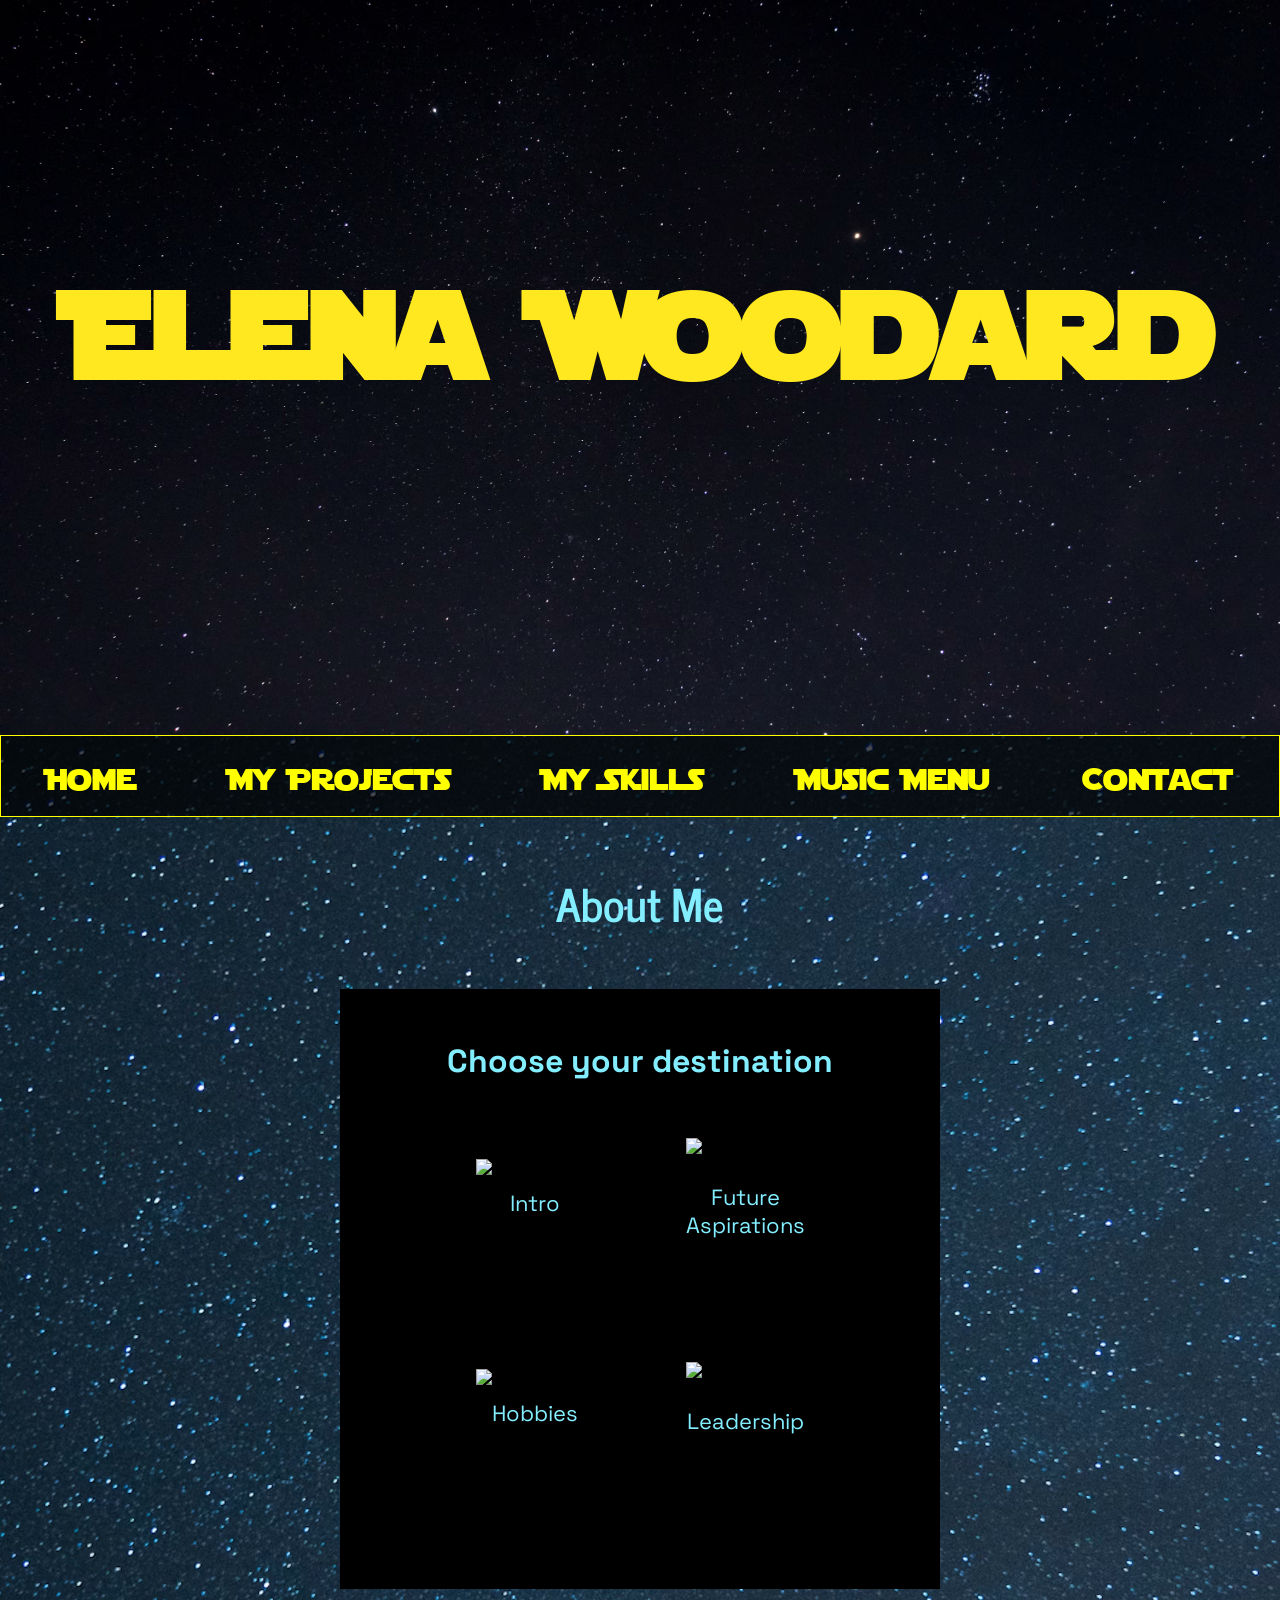
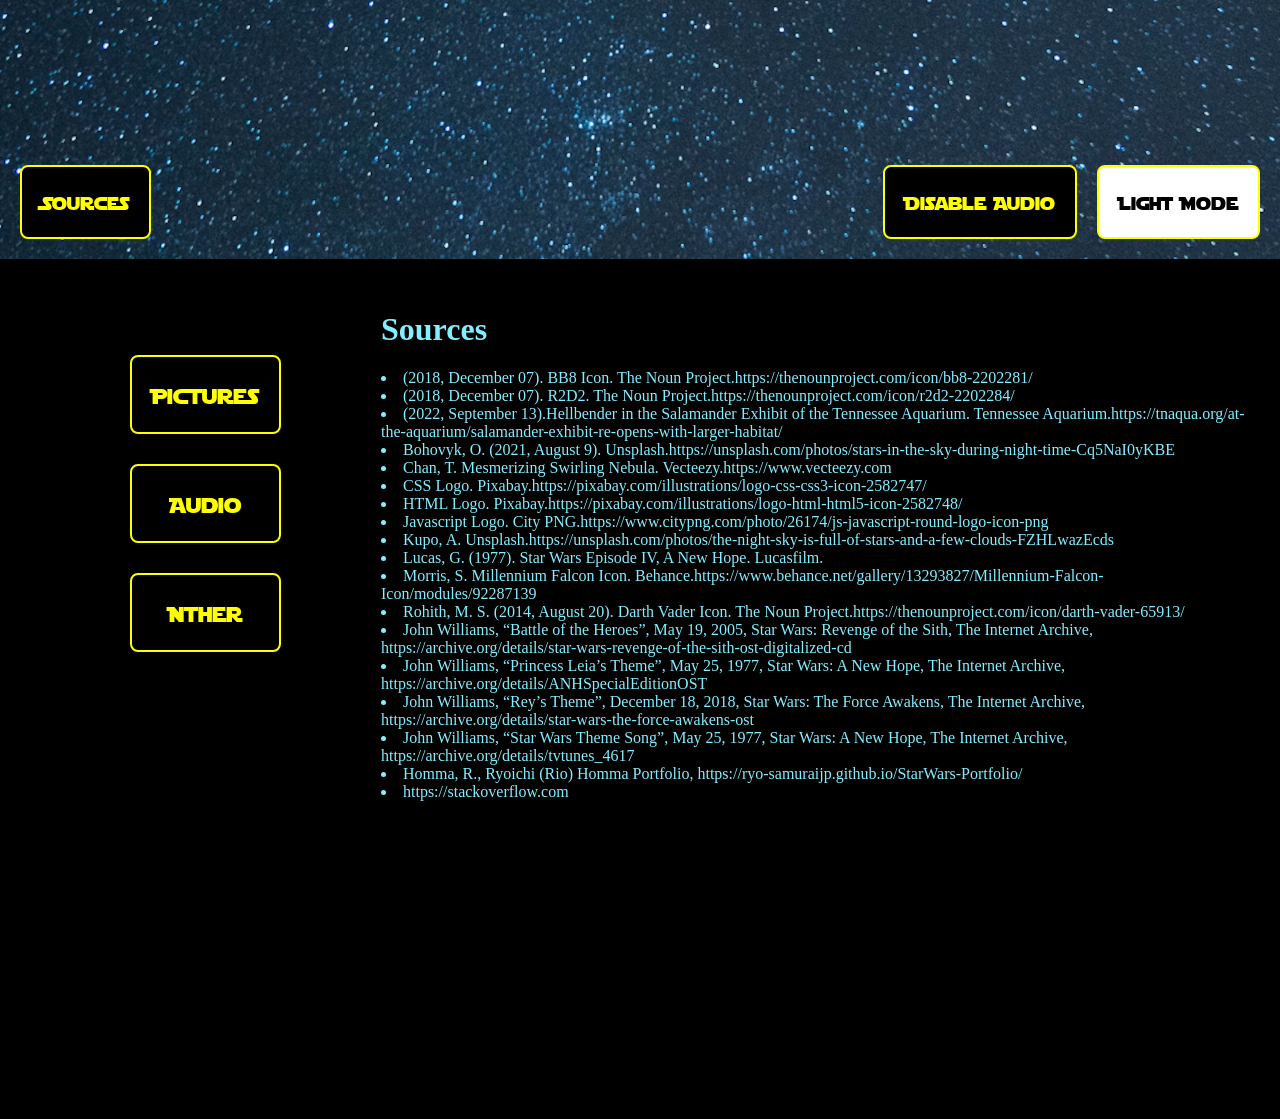
==== commit 50646692: "I'm starting to work on the source citing page." ====
--- a/index.html
+++ b/index.html
@@ -232,5 +232,43 @@
 </br>
 </br>
 </div>
+
+<div class="sourceBlock">
+    </br>
+    <div class="sourceMenu">
+    </br>
+    </br>
+        <button class="imageSourceButton">Pictures</button>
+        <button class="audioSourceButton">Audio</button>
+        <button class="inspoSourceButton">Other</button>
+    </div>
+    <div class="sourceList">
+        <h1>Sources</h1>
+        <div class="imageList">
+            <li>(2018, December 07). BB8 Icon. The Noun Project.https://thenounproject.com/icon/bb8-2202281/</li>
+            <li>(2018, December 07). R2D2. The Noun Project.https://thenounproject.com/icon/r2d2-2202284/</li>
+            <li>(2022, September 13).Hellbender in the Salamander Exhibit of the Tennessee Aquarium. Tennessee Aquarium.https://tnaqua.org/at-the-aquarium/salamander-exhibit-re-opens-with-larger-habitat/</li>
+            <li>Bohovyk, O. (2021, August 9). Unsplash.https://unsplash.com/photos/stars-in-the-sky-during-night-time-Cq5NaI0yKBE</li>
+            <li>Chan, T. Mesmerizing Swirling Nebula. Vecteezy.https://www.vecteezy.com</li>
+            <li>CSS Logo. Pixabay.https://pixabay.com/illustrations/logo-css-css3-icon-2582747/</li>
+            <li>HTML Logo. Pixabay.https://pixabay.com/illustrations/logo-html-html5-icon-2582748/</li>
+            <li>Javascript Logo. City PNG.https://www.citypng.com/photo/26174/js-javascript-round-logo-icon-png</li>
+            <li>Kupo, A. Unsplash.https://unsplash.com/photos/the-night-sky-is-full-of-stars-and-a-few-clouds-FZHLwazEcds</li>
+            <li>Lucas, G. (1977). Star Wars Episode IV, A New Hope. Lucasfilm.</li>
+            <li>Morris, S. Millennium Falcon Icon. Behance.https://www.behance.net/gallery/13293827/Millennium-Falcon-Icon/modules/92287139</li>
+            <li>Rohith, M. S. (2014, August 20). Darth Vader Icon. The Noun Project.https://thenounproject.com/icon/darth-vader-65913/</li>
+        </div>
+        <div class="audioList">
+            <li>John Williams, “Battle of the Heroes”, May 19, 2005, Star Wars: Revenge of the Sith, The Internet Archive, https://archive.org/details/star-wars-revenge-of-the-sith-ost-digitalized-cd</li>
+            <li>John Williams, “Princess Leia’s Theme”, May 25, 1977, Star Wars: A New Hope, The Internet Archive, https://archive.org/details/ANHSpecialEditionOST</li>
+            <li>John Williams, “Rey’s Theme”, December 18, 2018, Star Wars: The Force Awakens, The Internet Archive, https://archive.org/details/star-wars-the-force-awakens-ost</li>
+            <li>John Williams, “Star Wars Theme Song”, May 25, 1977, Star Wars: A New Hope, The Internet Archive, https://archive.org/details/tvtunes_4617</li>
+        </div>
+        <div class="inspoList">
+            <li>Homma, R., Ryoichi (Rio) Homma Portfolio, https://ryo-samuraijp.github.io/StarWars-Portfolio/</li>
+            <li>https://stackoverflow.com</li>
+        </div>
+    </div>
+    </div>
 </body>
 </html>
--- a/style.css
+++ b/style.css
@@ -53,6 +53,7 @@
 }
 
 body {
+    overscroll-behavior: none;
     background-image: url('star1.avif');
     background-repeat: no-repeat;
     background-size: cover;
@@ -736,4 +737,35 @@
     width: 475px;
     height: 150px;
     font-size: 20px;
+}
+
+.sourceBlock {
+    background-color: black;
+    color: #83EEFF;
+    display: flex;
+    gap: 100px;
+    padding: 30px;
+    height: 800px;
+}
+
+.sourceMenu {
+    display: flex;
+    flex-direction: column;
+    gap: 30px;
+}
+
+.sourceMenu button {
+    padding: 20px;
+    border-radius: 8px;
+    border: solid yellow 2px;
+    background-color: black;
+    color: yellow;
+    font-family: "StarJedi";
+    font-size: 21px;
+    transition: .3s box-shadow ease-in-out;
+    transition: .3s scale ease-in-out;
+}
+
+.sourceList {
+    display: block;
 }
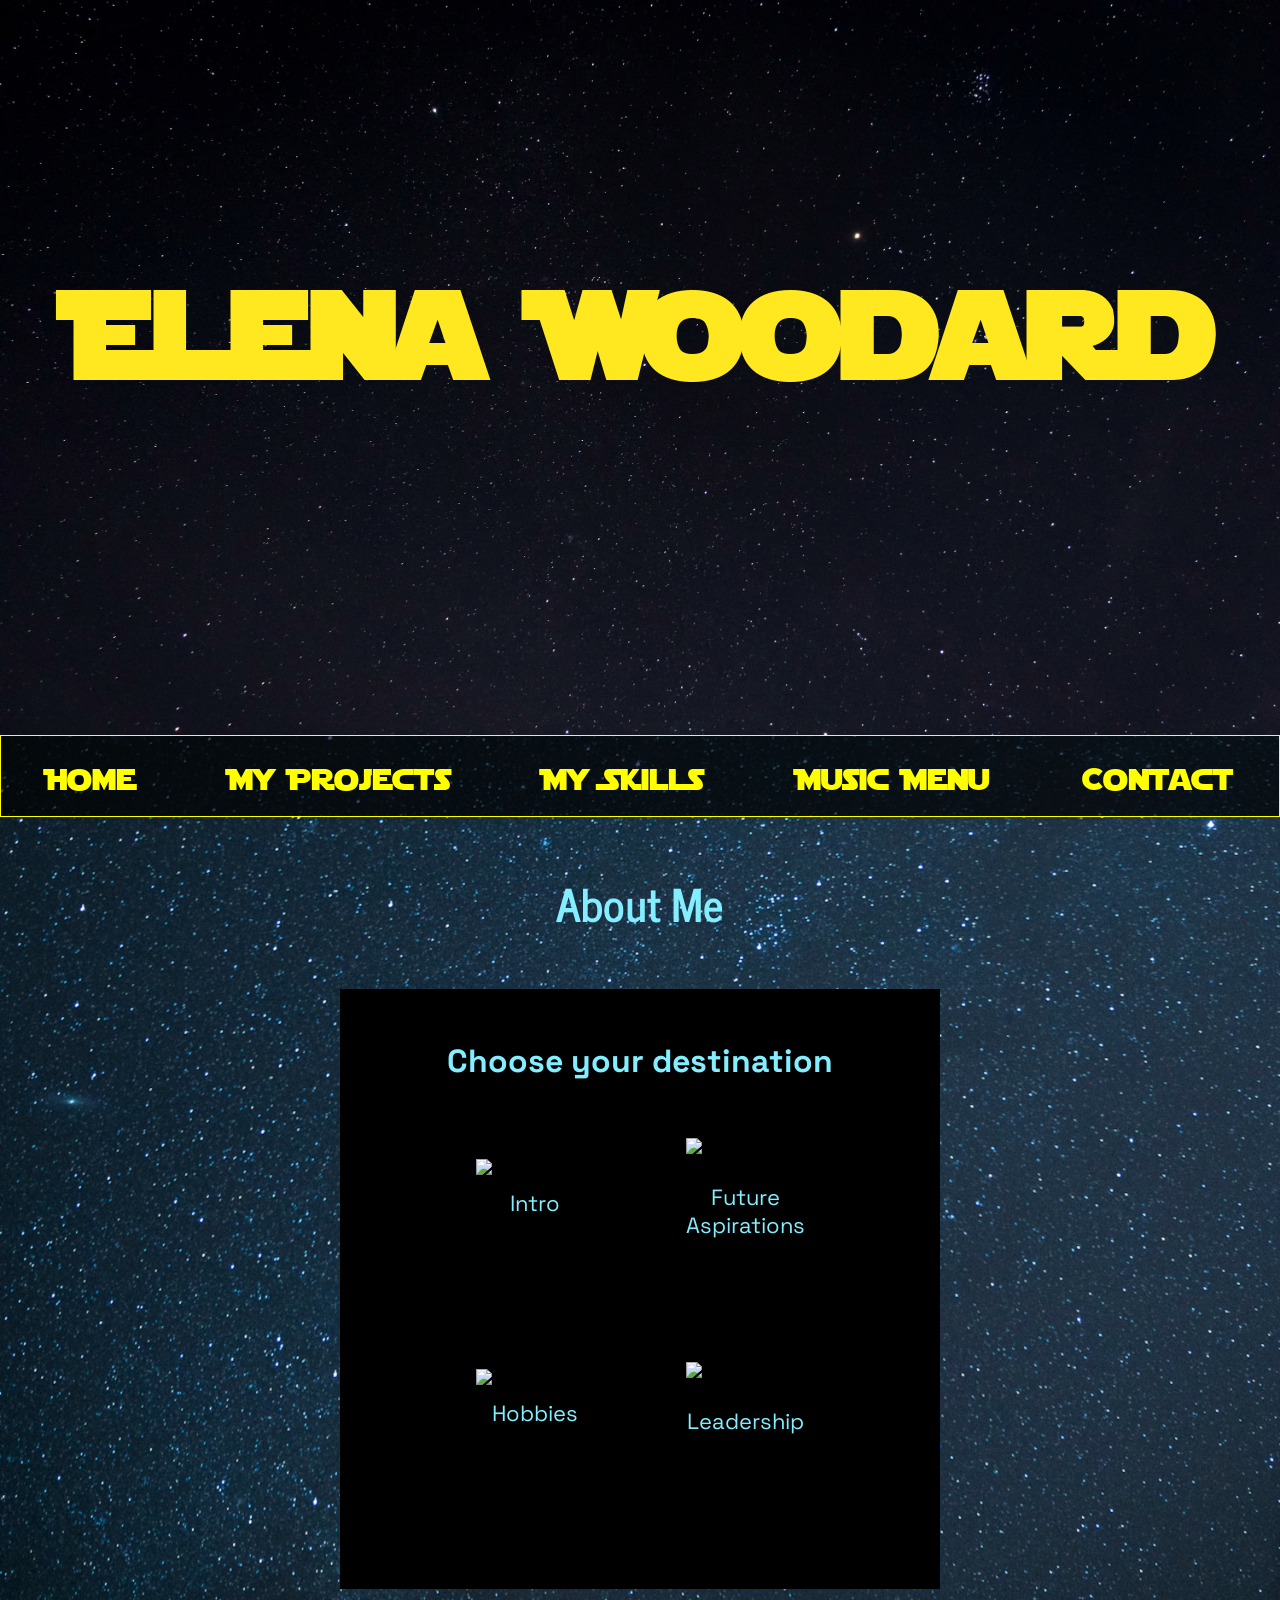
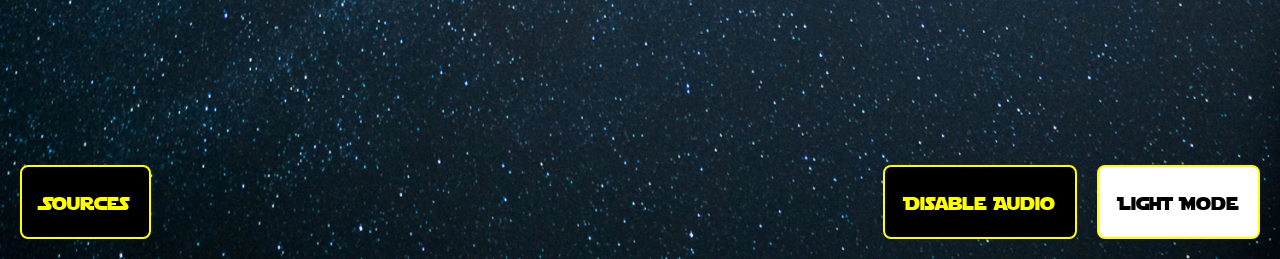
==== commit 9d728480: "I finished a working source page." ====
--- a/index.html
+++ b/index.html
@@ -240,10 +240,13 @@
     </br>
         <button class="imageSourceButton">Pictures</button>
         <button class="audioSourceButton">Audio</button>
-        <button class="inspoSourceButton">Other</button>
+        <button class="inspoSourceButton">Resources</button>
     </div>
     <div class="sourceList">
         <h1>Sources</h1>
+        <div class="sourceMessage">
+            <p>Click a button to view the citations for this website.</p>
+        </div>
         <div class="imageList">
             <li>(2018, December 07). BB8 Icon. The Noun Project.https://thenounproject.com/icon/bb8-2202281/</li>
             <li>(2018, December 07). R2D2. The Noun Project.https://thenounproject.com/icon/r2d2-2202284/</li>
--- a/style.css
+++ b/style.css
@@ -742,10 +742,12 @@
 .sourceBlock {
     background-color: black;
     color: #83EEFF;
-    display: flex;
-    gap: 100px;
-    padding: 30px;
+    display: none;
+    gap: 80px;
+    padding: 20px;
     height: 800px;
+    font-family: "Space Grotesk";
+    font-size: 21px;
 }
 
 .sourceMenu {
@@ -768,4 +770,10 @@
 
 .sourceList {
     display: block;
+}
+
+.imageList,
+.audioList,
+.inspoList {
+    display: none;
 }
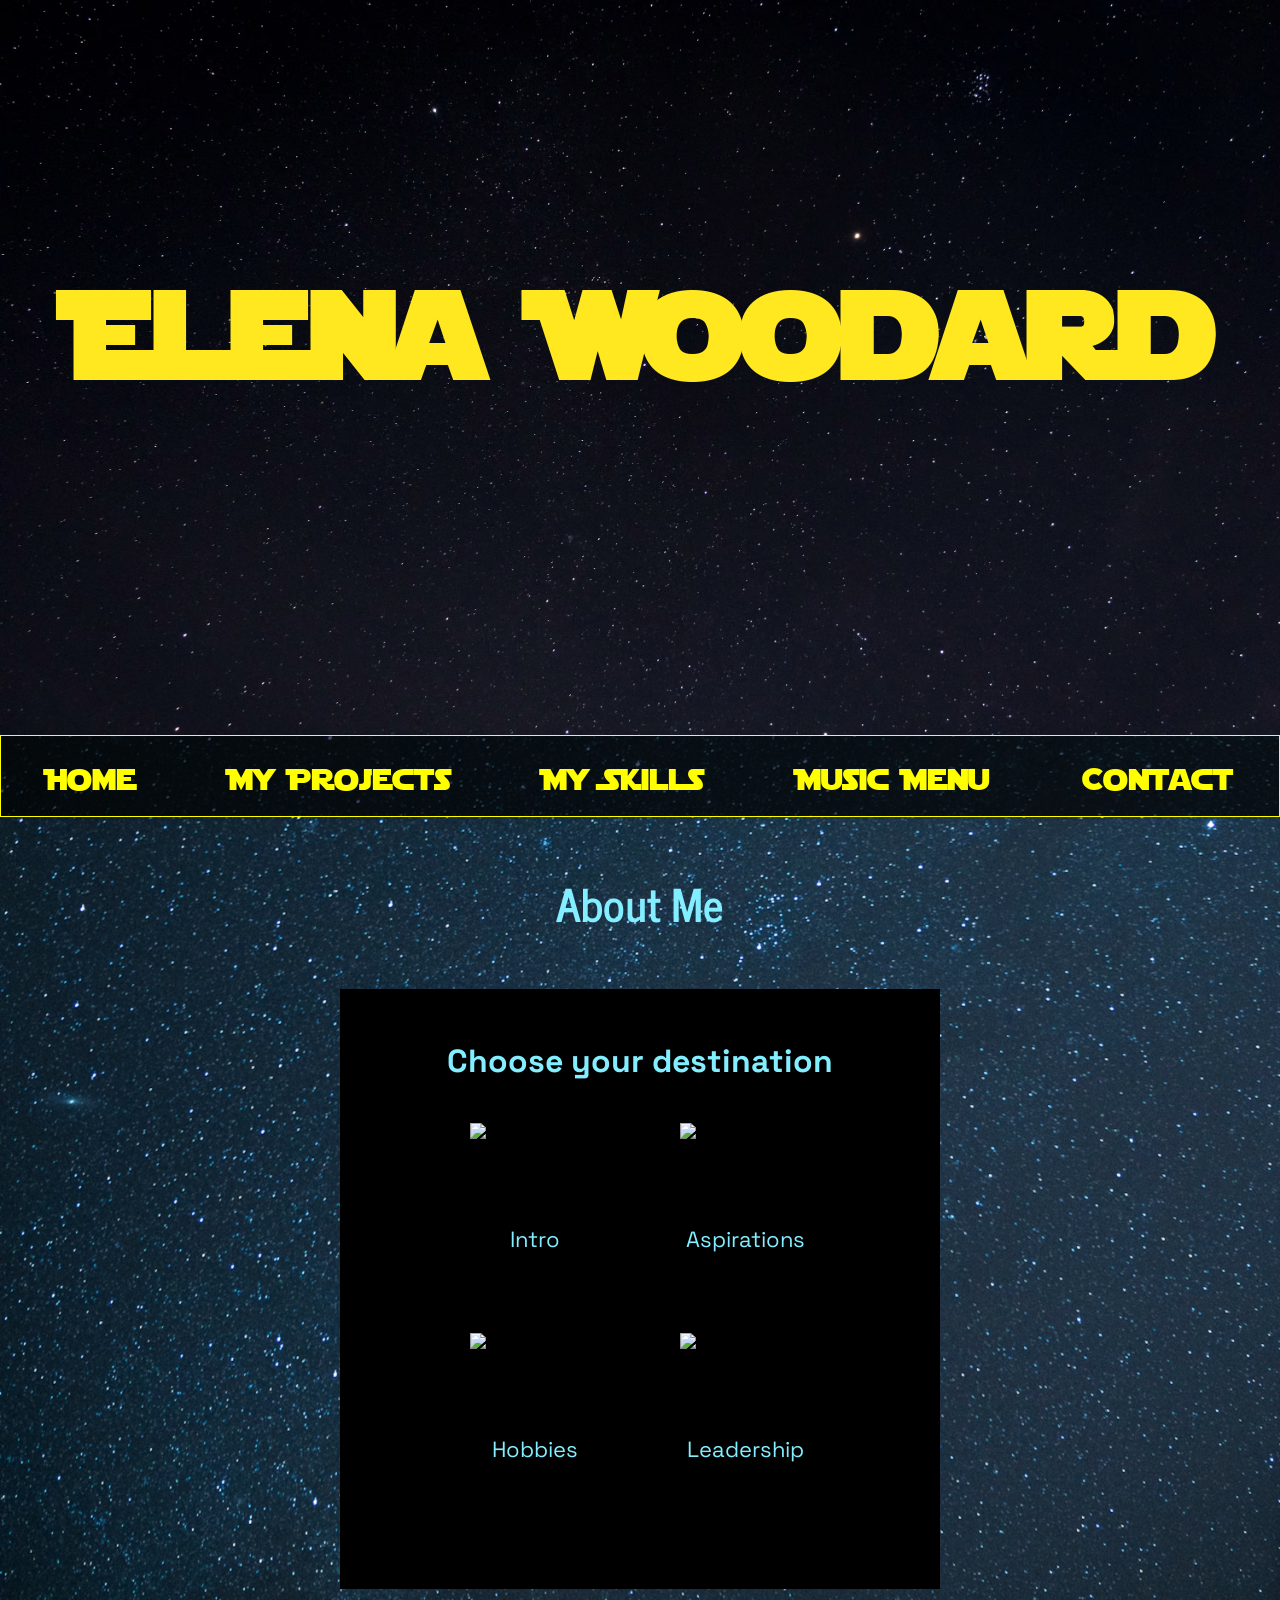
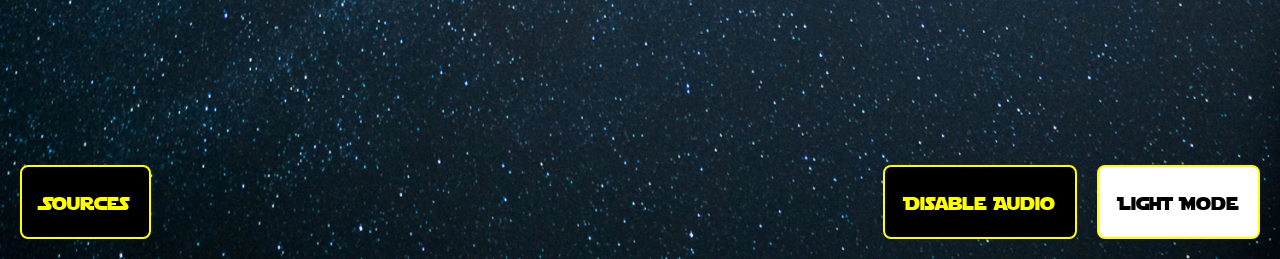
==== commit b0743e25: "I believe this may be my final edition for now. I expanded the light mode to the sources page and fi" ====
--- a/index.html
+++ b/index.html
@@ -39,7 +39,7 @@
             </button>
             <button class="planetDeathStar">
                 <img alt="The Death Star in the process of being rebuilt" src="https://pngpix.com/images/hd/death-star-space-station-render-f3zigezsl8r755zq.jpg">
-                <span class="planetTag">Future Aspirations</span>
+                <span class="planetTag">Aspirations</span>
             </button>
             <button class="planetTatooine">
                 <img alt="The dusty desert planet Tatooine" src="https://custom.swcombine.com/static/8/632-large-1675095606.png">
@@ -77,7 +77,7 @@
         <div class="tatooineScreen">
             <div class="tatooineContent">
                 <img alt="A girl wearing cosplay and posing with two other characters" class="gencon" src="gencon_2024.jpg">
-                <p>On the side, I like to make my own costumes for Halloween and the annual GenCon in Indianapolis. Star Wars is a particular favorite of mine, as you can likely see by my themed portfolio.</p>
+                <p>On the side, I like to make my own costumes for Halloween and the annual GenCon in Indianapolis. Star Wars is a favorite of mine, as you can likely see by my themed portfolio.</p>
             </div>
         </br>
             <button class="backButtonTatooine">Go back</button>
@@ -201,6 +201,7 @@
                 <h3 class="soundtrackHeader4">Rey's Theme</h3>
             </button>
         </div>
+    </br>
         <p class="audioAlert">Your audio has been disabled. Enable your audio to listen to the available soundtracks.</p>
     </div>
 </div>
@@ -270,6 +271,7 @@
         <div class="inspoList">
             <li>Homma, R., Ryoichi (Rio) Homma Portfolio, https://ryo-samuraijp.github.io/StarWars-Portfolio/</li>
             <li>https://stackoverflow.com</li>
+            <li>https://www.remove.bg</li>
         </div>
     </div>
     </div>
--- a/style.css
+++ b/style.css
@@ -200,9 +200,18 @@
     font-size: 22px;
     color: #83EEFF;
     font-family: "Space Grotesk";
+    display: block;
+    text-align: center;
 }
 
 .planetMustafar {
+    display: flex;
+    flex-direction: column;
+    align-items: center;
+    justify-content: center;
+    padding: 0;
+    gap: 6px;
+    box-sizing: border-box;
     width: 130px;
     height: 130px;
     background-color: transparent;
@@ -212,6 +221,13 @@
 }
 
 .planetDeathStar {
+    display: flex;
+    flex-direction: column;
+    align-items: center;
+    justify-content: center;
+    padding: 0;
+    gap: 6px;
+    box-sizing: border-box;
     width: 130px;
     height: 130px;
     background-color: transparent;
@@ -220,6 +236,13 @@
 }
 
 .planetTatooine {
+    display: flex;
+    flex-direction: column;
+    align-items: center;
+    justify-content: center;
+    padding: 0;
+    gap: 6px;
+    box-sizing: border-box;
     width: 130px;
     height: 130px;
     background-color: transparent;
@@ -228,6 +251,13 @@
 }
 
 .planetNaboo {
+    display: flex;
+    flex-direction: column;
+    align-items: center;
+    justify-content: center;
+    padding: 0;
+    gap: 6px;
+    box-sizing: border-box;
     width: 130px;
     height: 130px;
     background-color: transparent;
@@ -278,6 +308,12 @@
 .backButtonMustafar {
     font-size: 20px;
     width: 150px;
+    padding: 10px;
+    border-radius: 8px;
+    border: solid black 2px;
+    background-color: white;
+    color: black;
+    font-family: "Space Grotesk";
 }
 
 .mustafarText {
@@ -298,7 +334,7 @@
 }
 
 .hellbender {
-    width: 350px;
+    width: 320px;
     border: dashed #83EEFF 3px;
 }
 
@@ -315,6 +351,12 @@
 .backButtonDeathStar {
     font-size: 20px;
     width: 150px;
+    padding: 10px;
+    border-radius: 8px;
+    border: solid black 2px;
+    background-color: white;
+    color: black;
+    font-family: "Space Grotesk";
 }
 
 .gencon {
@@ -335,6 +377,12 @@
 .backButtonTatooine {
     font-size: 20px;
     width: 150px;
+    padding: 10px;
+    border-radius: 8px;
+    border: solid black 2px;
+    background-color: white;
+    color: black;
+    font-family: "Space Grotesk";
 }
 
 .conservationHike {
@@ -362,6 +410,12 @@
 .backButtonNaboo {
     font-size: 20px;
     width: 150px;
+    padding: 10px;
+    border-radius: 8px;
+    border: solid black 2px;
+    background-color: white;
+    color: black;
+    font-family: "Space Grotesk";
 }
 
 .planetMustafar:hover {
@@ -610,9 +664,13 @@
     color: #83EEFF;
     font-family: "Space Grotesk";;
     text-align: center;
-    height: 500px;
+    height: 575px;
     margin: 0px;
     padding: 20px;
+    display: flex;
+    flex-direction: column;
+    justify-content: center;
+    gap: 0px;
 }
 
 .soundtrackMenu h1 {
@@ -620,7 +678,7 @@
 }
 
 .soundtrackMenu p {
-    font-size: 25px;
+    font-size: 30px;
 }
 
 .soundtrackButtons {
@@ -719,6 +777,8 @@
     width: 375px;
     align-items: center;
     text-align: center;
+    border: solid #83EEFF 3px;
+    border-radius: 10px;
 }
 
 .contactInfo p {
@@ -745,7 +805,7 @@
     display: none;
     gap: 80px;
     padding: 20px;
-    height: 800px;
+    height: 640px;
     font-family: "Space Grotesk";
     font-size: 21px;
 }
